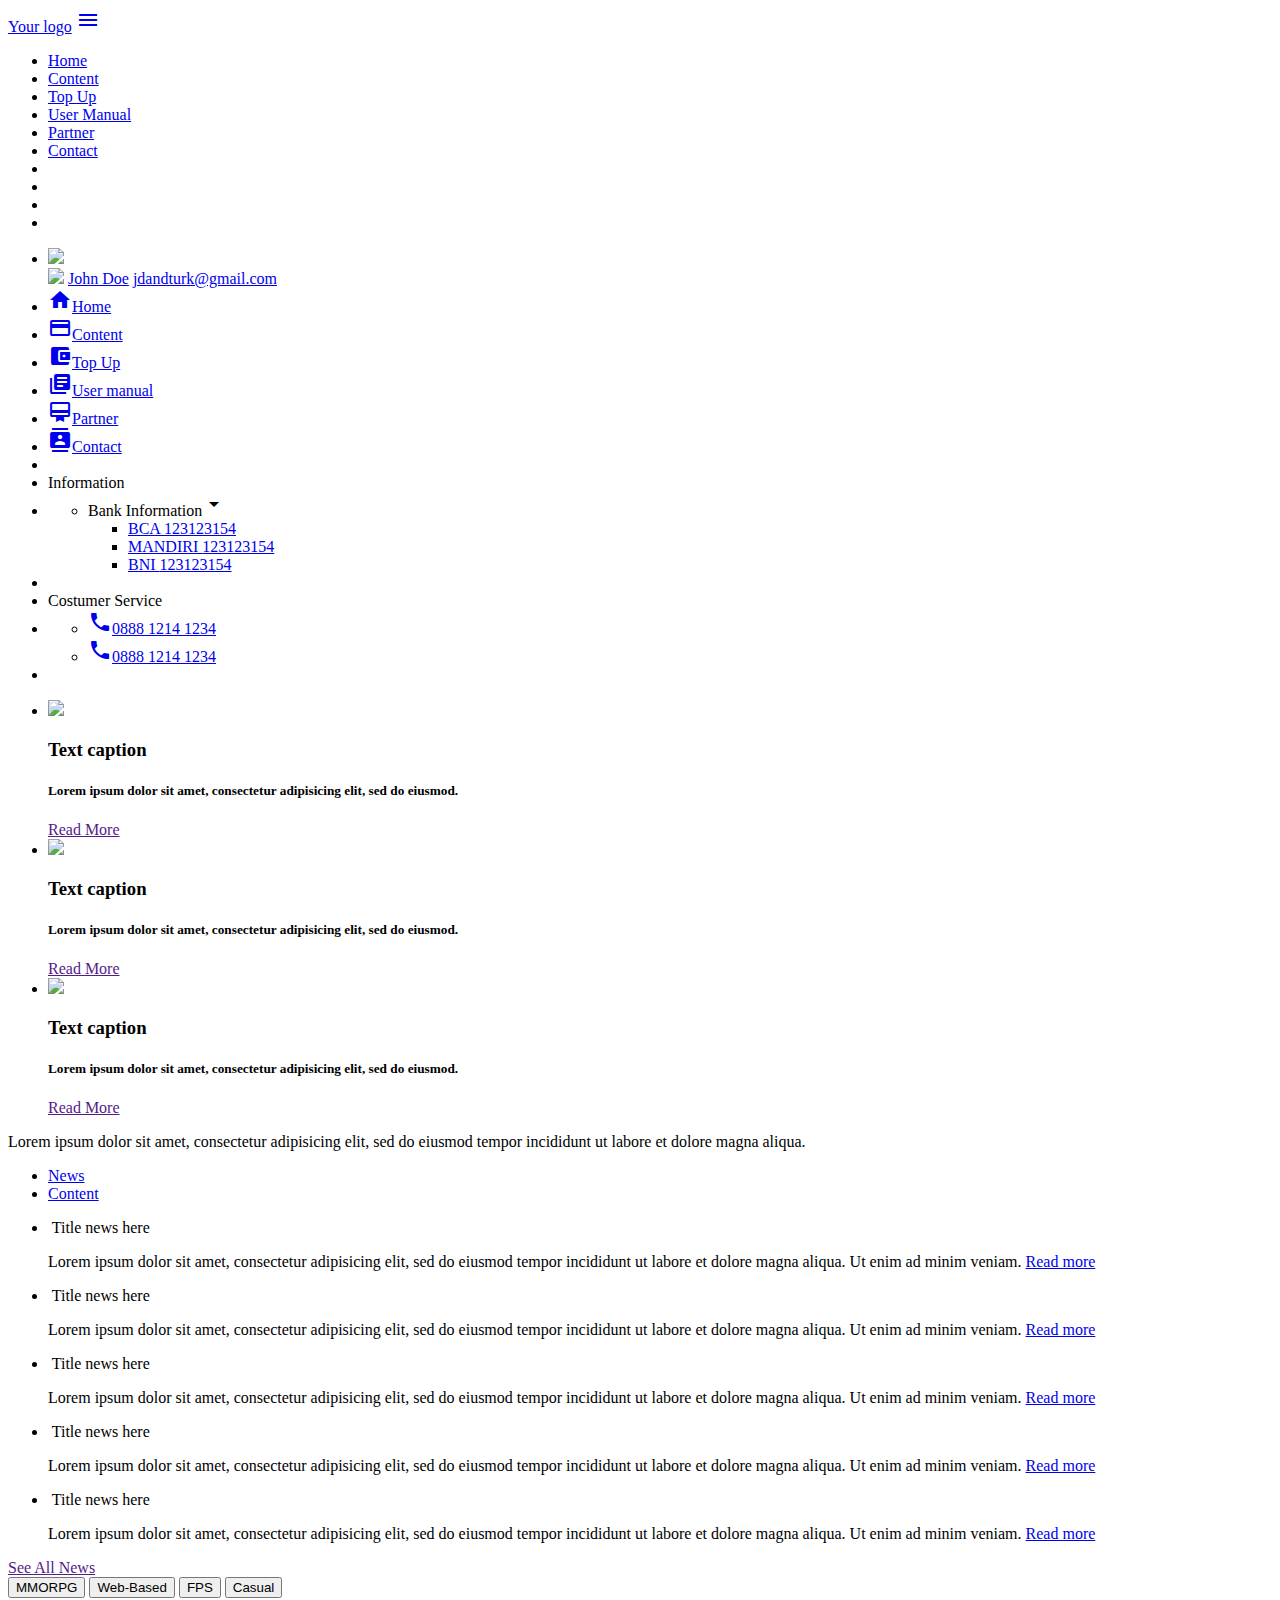
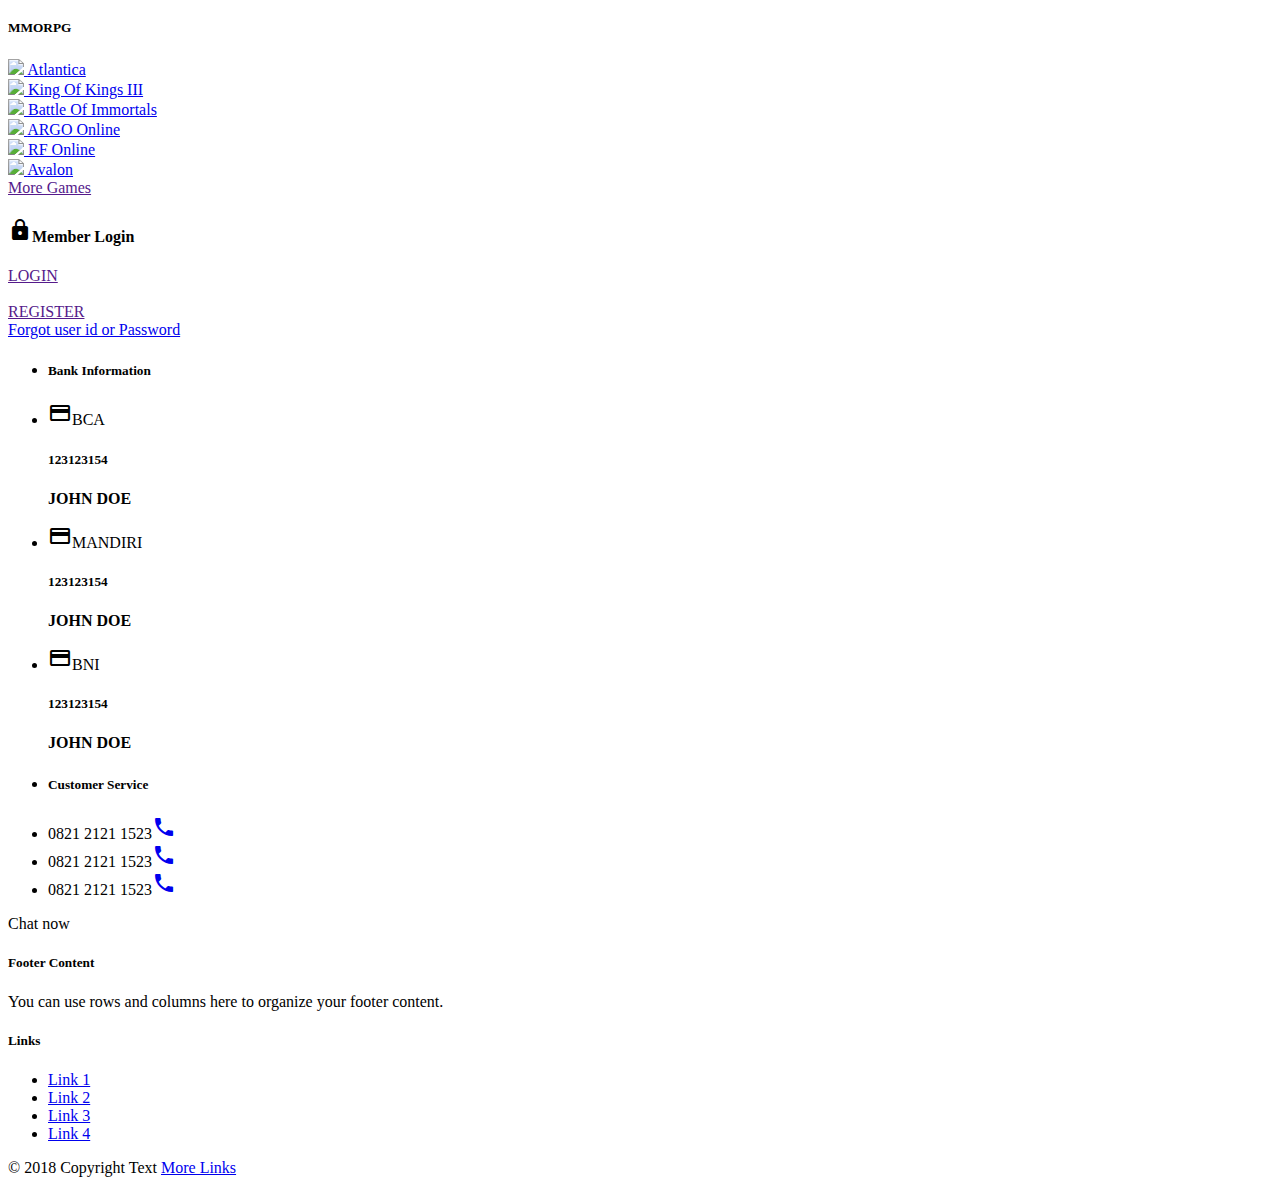
==== index.html @ 9184e3c2 "Add files via upload" ====
<!DOCTYPE html>
<html>

<head>
    <meta charset="utf-8" />
    <!--optimized for mobile-->
    <meta name="viewport" content="width=device-width, initial-scale=1.0" />
    <meta name="robots" content="index, follow">
    <meta name="keywords" content="your keywords website">
    <meta content="Jual vocher game dengan harga terbaik" name="description" />
    <meta content="dunia vocher" name="author" />
    <!--Import Google Icon Font-->
    <link href="https://fonts.googleapis.com/icon?family=Material+Icons" rel="stylesheet">
    <link rel="stylesheet" href="assets/fonts/icont-fonts.css">
    <!--Import materialize.css-->
    <link type="text/css" rel="stylesheet" href="assets/css/materialize.min.css" media="screen,projection" />
    <link type="text/css" rel="stylesheet" href="assets/css/style.css" media="screen,projection" />
    <title>Voucher Gaming </title>
</head>

<body>
    <!--- HEADER START -->
    <header>
        <div class="navbar-fixed">
            <nav class="blue darken-4 z-depth-0">
                <div class="container">
                    <div class="nav-wrapper">
                        <a href="#" class="brand-logo">Your logo</a>
                        <a href="#" data-target="mobile-demo" class="sidenav-trigger"><i class="material-icons">menu</i></a>
                        <ul id="nav-mobile" class="right hide-on-med-and-down">
                            <li><a href="#">Home</a></li>
                            <li><a href="#">Content</a></li>
                            <li><a href="#">Top Up</a></li>
                            <li><a href="#">User Manual</a></li>
                            <li><a href="#">Partner</a></li>
                            <li><a href="#">Contact</a></li>
                            <li><a href="#"><i class="fa fa-facebook"></i></a> </li>
                            <li><a href="#"><i class="fa fa-twitter"></i></a> </li>
                            <li><a href="#"><i class="fa fa-google-plus"></i></a> </li>
                            <li><a href="#"><i class="fa fa-instagram"></i></a> </li>
                        </ul>
                    </div>
                </div>
            </nav>
        </div>
        <!--sidemenu mobile-->
        <ul class="sidenav" id="mobile-demo">
            <li>
                <div class="user-view">
                    <div class="background">
                        <img src="assets/images/1.jpg">
                    </div>
                    <a href="#user"><img class="circle" src="assets/images/profile2.jpg"></a>
                    <a href="#name"><span class="white-text name">John Doe</span></a>
                    <a href="#email"><span class="white-text email">jdandturk@gmail.com</span></a>
                </div>
            </li>
            <li><a class="waves-effect" href="#!"><i class="material-icons">home</i>Home</a></li>
            <li><a class="waves-effect" href="#!"><i class="material-icons">credit_card</i>Content</a></li>
            <li><a class="waves-effect" href="#!"><i class="material-icons">account_balance_wallet</i>Top Up</a></li>
            <li><a class="waves-effect" href="#!"><i class="material-icons">library_books</i>User manual</a></li>
            <li><a class="waves-effect" href="#!"><i class="material-icons">card_membership</i>Partner</a></li>
            <li><a class="waves-effect" href="#!"><i class="material-icons">contacts</i>Contact</a></li>
            <li>
                <div class="divider"></div>
            </li>
            <li><a class="subheader">Information</a></li>
            <div class="contact-icon">
                <a class="waves-effect btn-floating btn-small blue"><i class="fa fa-facebook"></i></a>
                <a class="waves-effect btn-floating btn-small red"><i class="fa fa-google-plus"></i></a>
                <a class="waves-effect btn-floating  btn-small purple"><i class="fa fa-instagram"></i></a>
                <a class="waves-effect btn-floating  btn-small primary"><i class="fa fa-twitter"></i></a>
            </div>
            <li class="no-padding">
                <ul class="collapsible collapsible-accordion">
                    <li>
                        <a class="collapsible-header">Bank Information<i class="material-icons">arrow_drop_down</i></a>
                        <div class="collapsible-body">
                            <ul>
                                <li><a href="#!">BCA <span class="right">123123154</span></a></li>
                                <li><a href="#!">MANDIRI <span class="right">123123154</span></a></li>
                                <li><a href="#!">BNI <span class="right">123123154</span></a></li>
                            </ul>
                        </div>
                    </li>
                </ul>
            </li>
            <li>
                <div class="divider"></div>
            </li>
            <li><a class="subheader">Costumer Service</a></li>
            <li>
                <ul>
                    <li><a class="waves-effect" href="#!"><i class="material-icons">call</i>0888 1214 1234 </a> </li>
                    <li><a class="waves-effect" href="#!"><i class="material-icons">call</i>0888 1214 1234 </a> </li>
                </ul>
            </li>
            <li><a class="subheader"></a></li>
        </ul>
    </header>
    <!--- HEADER END--->
    <!-- MAIN CONTENT-->
    <div id="main">
        <!-- wrapper  -->
        <div class="wrapper">
            <!-- START CONTENT -->
            <section class="sec-slider">
                <div class="row">
                    <div class="col s12">
                        <div class="p-t-20">
                            <div class="container">
                               <!-- SLIDER -->
                               <div class="slider">
								  <ul class="slides z-depth-3">
								  	<!-- item -->
								  	<li>
								  		<img src="assets/images/1.jpg" class="responsive-img">
								  		<div class="caption left-align">
								  		 <h3>Text caption</h3>
								  		 <h5 class="hide-on-small-only">Lorem ipsum dolor sit amet, consectetur adipisicing elit, sed do eiusmod.</h5>
								       <a href="" class="btn btn-medium red">Read More</a>
								  		</div>
								  	</li>
								  	<li>
								  		<img src="assets/images/1.jpg" class="responsive-img">
								  		<div class="caption center-align">
								  		 <h3>Text caption</h3>
								  		 <h5 class="hide-on-small-only">Lorem ipsum dolor sit amet, consectetur adipisicing elit, sed do eiusmod.</h5>
								       <a href="" class="btn btn-medium red">Read More</a>
								  		</div>
								  	</li>
								  	<li>
								  		<img src="assets/images/1.jpg" class="responsive-img">
								  		<div class="caption right-align">
								  		 <h3>Text caption</h3>
								  		 <h5 class="hide-on-small-only">Lorem ipsum dolor sit amet, consectetur adipisicing elit, sed do eiusmod.</h5>
								       <a href="" class="btn btn-medium red">Read More</a>
								  		</div>
								  	</li>
								  </ul>
								</div>
                               <!-- END SLIDER -->
                            </div>
                        </div>
                    </div>
                </div>
            </section>
            <section id="content">
                <div class="container">
                    <div class="row">
                        <!-- widget news -->
                        <div class="col xl8 l8 m12 s12">
                            <div class="card z-depth-3 blue">
                                <div class="card-content white-text">
                                    <p>Lorem ipsum dolor sit amet, consectetur adipisicing elit, sed do eiusmod tempor incididunt ut labore et dolore magna aliqua.</p>
                                </div>
                                <div class="card-tabs">
                                    <ul class="tabs tabs-fixed-width">
                                        <li class="tab"><a href="#test4">News</a></li>
                                        <li class="tab"><a class="active" href="#test5">Content</a></li>
                                    </ul>
                                </div>
                                <div class="card-content grey lighten-4 card-news">
                                    <div id="test4">
                                        <ul class="collection">
                                            <li class="collection-item avatar">
                                                <img src="assets/images/profile.jpg" alt="" class="circle ">
                                                <span class="title">Title news here</span>
                                                <p>Lorem ipsum dolor sit amet, consectetur adipisicing elit, sed do eiusmod tempor incididunt ut labore et dolore magna aliqua. Ut enim ad minim veniam. <a href="#">Read more</a>
                                                </p>
                                            </li>
                                            <li class="collection-item avatar">
                                                <img src="assets/images/profile.jpg" alt="" class="circle ">
                                                <span class="title">Title news here</span>
                                                <p>Lorem ipsum dolor sit amet, consectetur adipisicing elit, sed do eiusmod tempor incididunt ut labore et dolore magna aliqua. Ut enim ad minim veniam. <a href="#">Read more</a>
                                                </p>
                                            </li>
                                            <li class="collection-item avatar">
                                                <img src="assets/images/profile.jpg" alt="" class="circle ">
                                                <span class="title">Title news here</span>
                                                <p>Lorem ipsum dolor sit amet, consectetur adipisicing elit, sed do eiusmod tempor incididunt ut labore et dolore magna aliqua. Ut enim ad minim veniam. <a href="#">Read more</a>
                                                </p>
                                            </li>
                                            <li class="collection-item avatar">
                                                <img src="assets/images/profile.jpg" alt="" class="circle ">
                                                <span class="title">Title news here</span>
                                                <p>Lorem ipsum dolor sit amet, consectetur adipisicing elit, sed do eiusmod tempor incididunt ut labore et dolore magna aliqua. Ut enim ad minim veniam. <a href="#">Read more</a>
                                                </p>
                                            </li>
                                            <li class="collection-item avatar">
                                                <img src="assets/images/profile.jpg" alt="" class="circle ">
                                                <span class="title">Title news here</span>
                                                <p>Lorem ipsum dolor sit amet, consectetur adipisicing elit, sed do eiusmod tempor incididunt ut labore et dolore magna aliqua. Ut enim ad minim veniam. <a href="#">Read more</a>
                                                </p>
                                            </li>
                                        </ul>
                                        <div class="card-action ">
                                            <a href="" class="waves-effect btn-small btn-round red">See All News </a>
                                        </div>
                                    </div>
                                    <div id="test5" class="p-10">
                                        <div class="center ">
                                            <button type="button" class="waves-effect btn-small btn-content">MMORPG</button>
                                            <button type="button" class="waves-effect btn-small btn-content">Web-Based</button>
                                            <button type="button" class="waves-effect btn-small btn-content">FPS</button>
                                            <button type="button" class="waves-effect btn-small btn-content">Casual</button>
                                        </div>
                                        <h5 id="title-content">MMORPG</h5>
                                        <div class="row" id="card-content">
                                            <a href="javascript:void(0);" class="MMORPG">
                                                <div class="col s6">
                                                    <div class="card z-depth-3">
                                                        <div class="card-image">
                                                            <img src="assets/images/1.jpg">
                                                            <span class="card-title">Atlantica</span>
                                                        </div>
                                                    </div>
                                                </div>
                                            </a>
                                            <a href="javascript:void(0);" class="MMORPG">
                                                <div class="col s6">
                                                    <div class="card z-depth-3">
                                                        <div class="card-image">
                                                            <img src="assets/images/1.jpg">
                                                            <span class="card-title">King Of Kings III</span>
                                                        </div>
                                                    </div>
                                                </div>
                                            </a>
                                            <a href="javascript:void(0);" class="Web-Based">
                                                <div class="col s6">
                                                    <div class="card z-depth-3">
                                                        <div class="card-image">
                                                            <img src="assets/images/1.jpg">
                                                            <span class="card-title">Battle Of Immortals</span>
                                                        </div>
                                                    </div>
                                                </div>
                                            </a>
                                            <a href="javascript:void(0);" class="FPS">
                                                <div class="col s6">
                                                    <div class="card z-depth-3">
                                                        <div class="card-image">
                                                            <img src="assets/images/1.jpg">
                                                            <span class="card-title">ARGO Online</span>
                                                        </div>
                                                    </div>
                                                </div>
                                            </a>
                                            <a href="javascript:void(0);" class="Casual">
                                                <div class="col s6">
                                                    <div class="card z-depth-3">
                                                        <div class="card-image">
                                                            <img src="assets/images/1.jpg">
                                                            <span class="card-title">RF Online</span>
                                                        </div>
                                                    </div>
                                                </div>
                                            </a>
                                            <a href="javascript:void(0);" class="Casual">
                                                <div class="col s6">
                                                    <div class="card z-depth-3">
                                                        <div class="card-image">
                                                            <img src="assets/images/1.jpg">
                                                            <span class="card-title">Avalon</span>
                                                        </div>
                                                    </div>
                                                </div>
                                            </a>
                                        </div>
                                        <div class="card-action ">
                                            <a href="" class="waves-effect btn-small btn-round red">More Games</a>
                                        </div>
                                    </div>
                                </div>
                            </div>
                        </div>
                        <!-- widget 1 -->
                        <div class="col xl4 l4 hide-on-med-and-down">
                            <div class="card z-depth-3">
                                <div class="card-content">
                                    <h4 class="card-title"><i class="material-icons left">lock</i>Member Login</h4>
                                    <div class="login-button">
                                        <a href="" class="waves-effect z-depth-3 btn red">LOGIN</a>
                                        <br>
                                        <br>
                                        <a href="" class="waves-effect z-depth-3 btn cyan">REGISTER</a>
                                    </div>
                                </div>
                                <div class="card-action center">
                                    <a href="forgotpassword" class=""> Forgot user id or Password</a>
                                </div>
                            </div>
                            <ul class="collapsible z-depth-3">
                                <li class="collection-header">
                                    <h5 class="center">Bank Information</h5></li>
                                <li>
                                    <div class="collapsible-header"><i class="material-icons">credit_card</i>BCA </div>
                                    <div class="collapsible-body">
                                        <div class="center">
                                            <h5>123123154</h5>
                                            <p><b>JOHN DOE</b></p>
                                        </div>
                                    </div>
                                </li>
                                <li>
                                    <div class="collapsible-header"><i class="material-icons">credit_card</i>MANDIRI</div>
                                    <div class="collapsible-body">
                                        <div class="center">
                                            <h5>123123154</h5>
                                            <p><b>JOHN DOE</b></p>
                                        </div>
                                    </div>
                                </li>
                                <li>
                                    <div class="collapsible-header"><i class="material-icons">credit_card</i>BNI</div>
                                    <div class="collapsible-body">
                                        <div class="center">
                                            <h5>123123154</h5>
                                            <p><b>JOHN DOE</b></p>
                                        </div>
                                    </div>
                                </li>
                            </ul>
                            <ul class="collection with-header z-depth-3">
                                <li class="collection-header">
                                    <h5 class="center">Customer Service</h5></li>
                                <li class="collection-item">
                                    <div>0821 2121 1523<a href="#!" class="secondary-content"><i class="material-icons">call</i></a></div>
                                </li>
                                <li class="collection-item">
                                    <div>0821 2121 1523<a href="#!" class="secondary-content"><i class="material-icons">call</i></a></div>
                                </li>
                                <li class="collection-item">
                                    <div>0821 2121 1523<a href="#!" class="secondary-content"><i class="material-icons">call</i></a></div>
                                </li>
                            </ul>
                        </div>
                    </div>
                    <!-- content voucher-->
                    <div class="row">
                        <div class="col s12">
                            <div class="card z-depth-3">
                                <div class="card-content">
                                </div>
                            </div>
                        </div>
                        <!-- /s12-->
                    </div>
                    <!-- /row-->
                </div>
            </section>
            <!--floating button chat-->
            <div class="fixed-action-btn">
                <a class="waves-effect btn red z-depth-3 btn-round">
	   Chat now <i class="fa fa-inbox"></i>
	  </a>
            </div>
        </div>
        <!--/wrapper-->
    </div>
    <!-- END MAIN CONTENT-->
    <!-- FOOTER -->
    <footer class="page-footer blue darken-4">
        <div class="container">
            <div class="row">
                <div class="col l6 s12">
                    <h5 class="white-text">Footer Content</h5>
                    <p class="grey-text text-lighten-4">You can use rows and columns here to organize your footer content.</p>
                </div>
                <div class="col l4 offset-l2 s12">
                    <h5 class="white-text">Links</h5>
                    <ul>
                        <li><a class="grey-text text-lighten-3" href="#!">Link 1</a></li>
                        <li><a class="grey-text text-lighten-3" href="#!">Link 2</a></li>
                        <li><a class="grey-text text-lighten-3" href="#!">Link 3</a></li>
                        <li><a class="grey-text text-lighten-3" href="#!">Link 4</a></li>
                    </ul>
                </div>
            </div>
        </div>
        <div class="footer-copyright">
            <div class="container">
                © 2018 Copyright Text
                <a class="grey-text text-lighten-4 right" href="#!">More Links</a>
            </div>
        </div>
    </footer>
    <!-- END FOOTER -->

    <!-- JAVASCRIPT FILES AND PLUGINS-->
    <script type="text/javascript" src="assets/plugins/jquery/jquery.min.js"></script>
	<script type="text/javascript" src="assets/js/materialize.js"></script>
	<!--- custom javascript-->
	<script type="text/javascript">
	$(document).ready(function(){
	 	//init componen materialize
	    $('.sidenav').sidenav();
	    $('.fixed-action-btn').floatingActionButton();
		$('.slider').slider({
			height:350,
			indicators:true,
			transitions:500,
			interval:3000,
		});
		$('.tabs').tabs();
		$('.collapsible').collapsible();
		$(".dropdown-trigger").dropdown({
		    inDuration: 300,
			outDuration: 225,
			constrain_width: true, // Does not change width of dropdown to that of the activator
			hover: true, // Activate on hover
			gutter: 0, // Spacing from edge
			belowOrigin: true, // Displays dropdown below the button
			alignment: 'left' // Displays dropdown with edge aligned to the left of button
		});

		$('.btn-content').on('click',function(){
			  var a = $(this).text();
			  
			  console.log(a);
			  $('#card-content a').each(function() {
			    if (!$(this).hasClass(a) && a != 'all')
			      $(this).addClass('hide');
			    else
			      $(this).removeClass('hide');
			  });
		});

	  });
	</script>
</body>

</html>
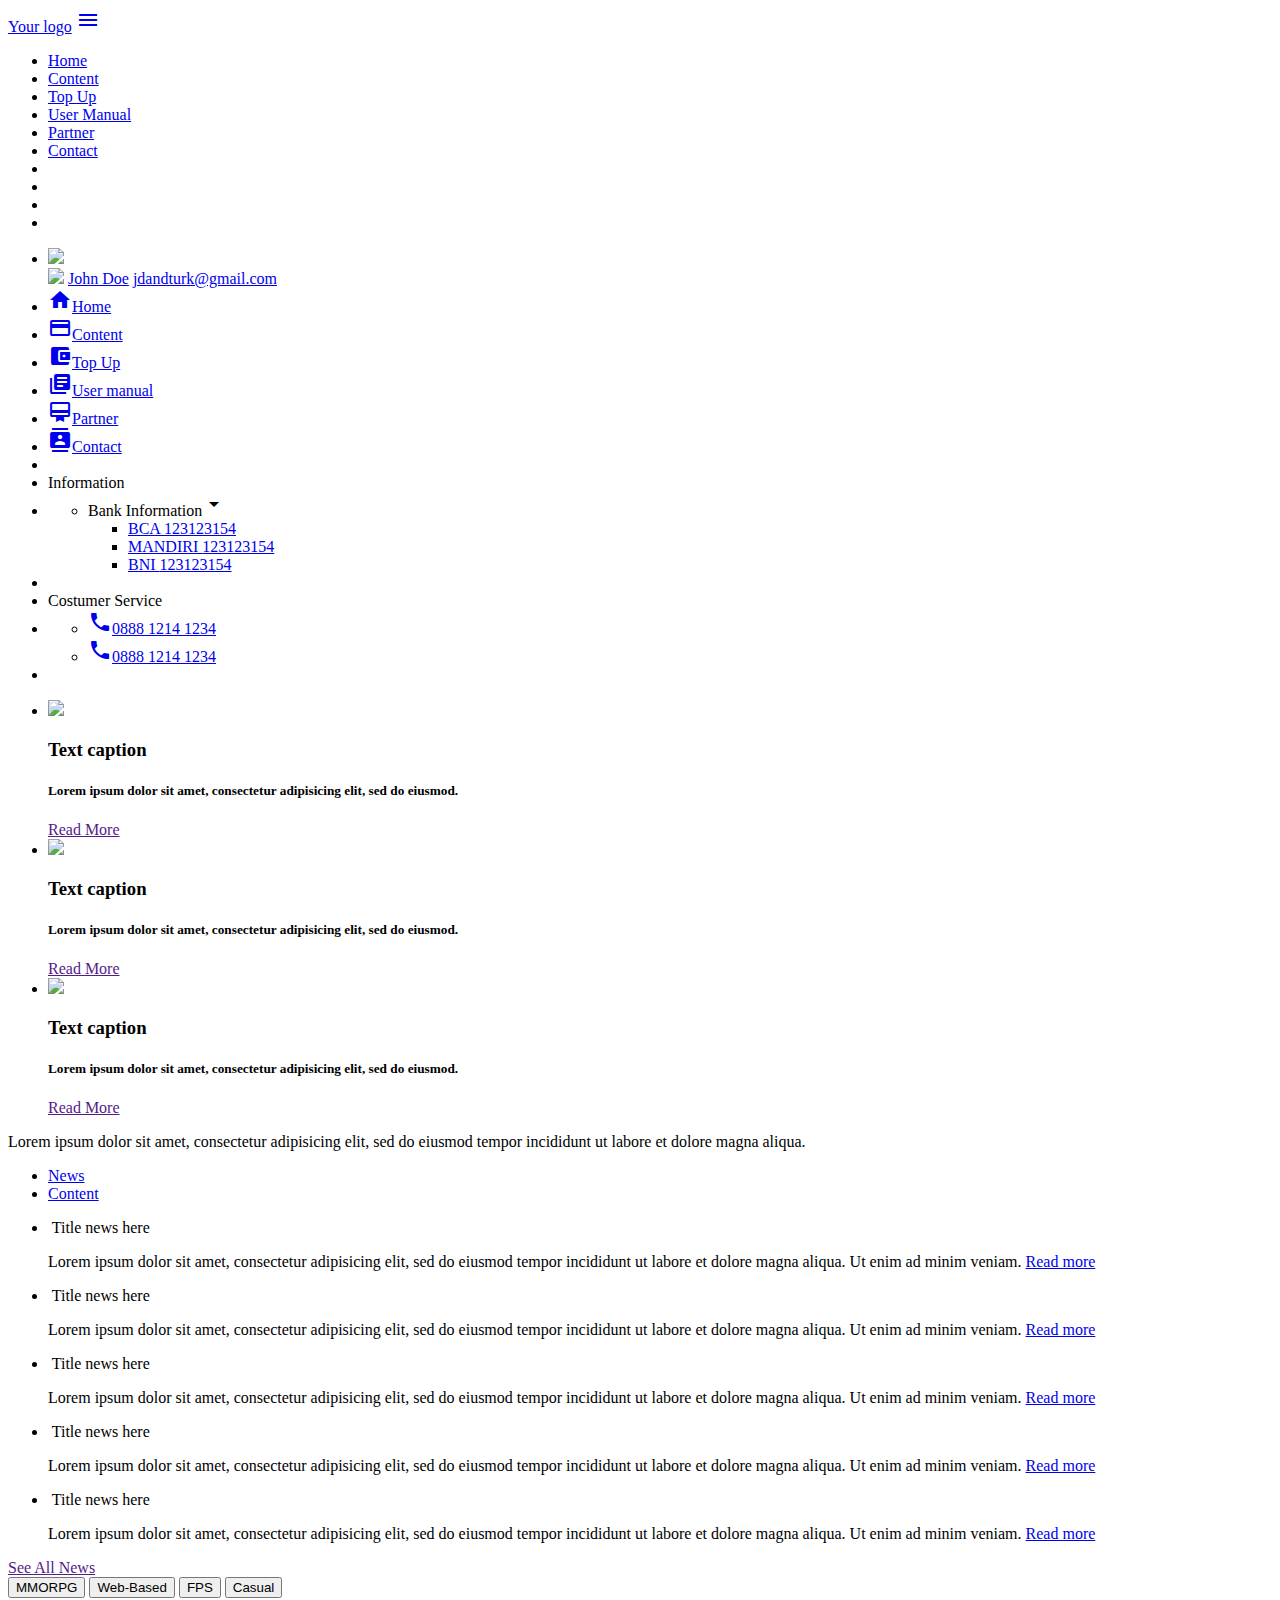
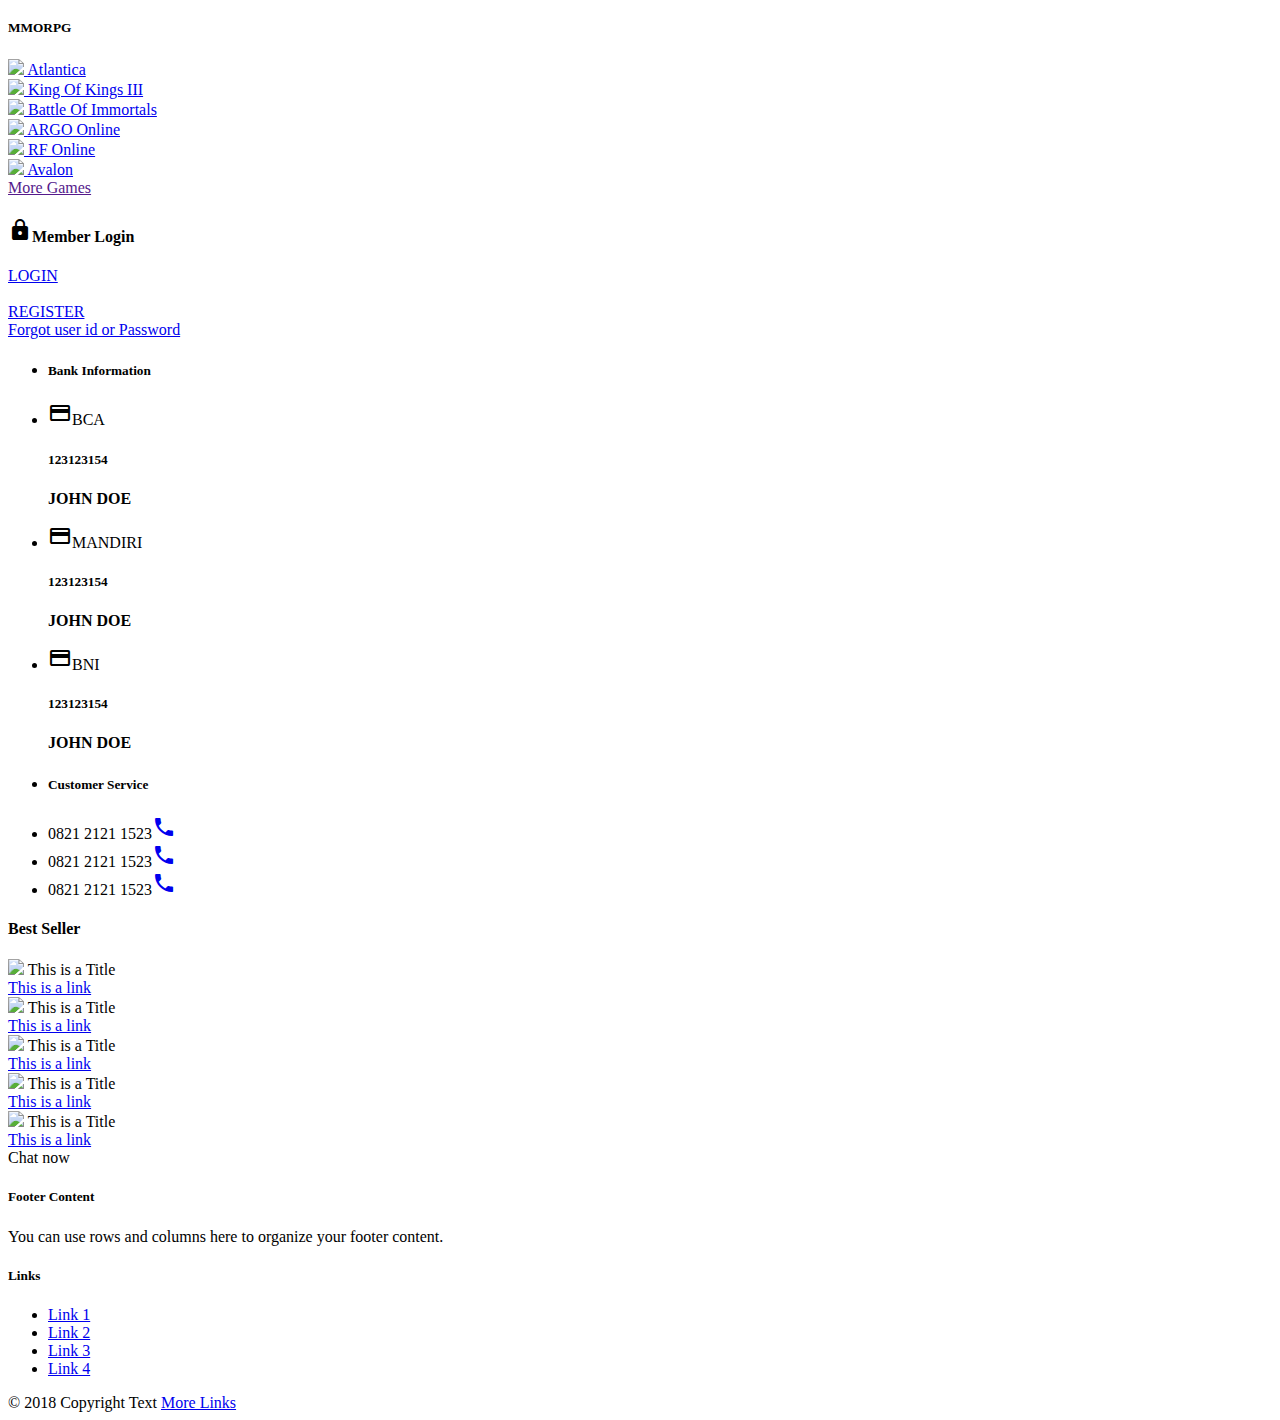
==== commit 1bdafa15: "Update index.html" ====
--- a/index.html
+++ b/index.html
@@ -99,336 +99,401 @@
         </ul>
     </header>
     <!--- HEADER END--->
+    <div class="section-ribbon"></div>
     <!-- MAIN CONTENT-->
     <div id="main">
         <!-- wrapper  -->
         <div class="wrapper">
             <!-- START CONTENT -->
-            <section class="sec-slider">
-                <div class="row">
+            <section id="content">
+                <div class="container">
                     <div class="col s12">
                         <div class="p-t-20">
-                            <div class="container">
-                               <!-- SLIDER -->
-                               <div class="slider">
-								  <ul class="slides z-depth-3">
-								  	<!-- item -->
-								  	<li>
-								  		<img src="assets/images/1.jpg" class="responsive-img">
-								  		<div class="caption left-align">
-								  		 <h3>Text caption</h3>
-								  		 <h5 class="hide-on-small-only">Lorem ipsum dolor sit amet, consectetur adipisicing elit, sed do eiusmod.</h5>
-								       <a href="" class="btn btn-medium red">Read More</a>
-								  		</div>
-								  	</li>
-								  	<li>
-								  		<img src="assets/images/1.jpg" class="responsive-img">
-								  		<div class="caption center-align">
-								  		 <h3>Text caption</h3>
-								  		 <h5 class="hide-on-small-only">Lorem ipsum dolor sit amet, consectetur adipisicing elit, sed do eiusmod.</h5>
-								       <a href="" class="btn btn-medium red">Read More</a>
-								  		</div>
-								  	</li>
-								  	<li>
-								  		<img src="assets/images/1.jpg" class="responsive-img">
-								  		<div class="caption right-align">
-								  		 <h3>Text caption</h3>
-								  		 <h5 class="hide-on-small-only">Lorem ipsum dolor sit amet, consectetur adipisicing elit, sed do eiusmod.</h5>
-								       <a href="" class="btn btn-medium red">Read More</a>
-								  		</div>
-								  	</li>
-								  </ul>
-								</div>
-                               <!-- END SLIDER -->
+                            <!-- SLIDER -->
+                            <div class="slider">
+                                <ul class="slides z-depth-3">
+                                    <!-- item -->
+                                    <li>
+                                        <img src="assets/images/1.jpg" class="responsive-img">
+                                        <div class="caption left-align">
+                                            <h3>Text caption</h3>
+                                            <h5 class="hide-on-small-only">Lorem ipsum dolor sit amet, consectetur adipisicing elit, sed do eiusmod.</h5>
+                                            <a href="" class="btn btn-medium red">Read More</a>
+                                        </div>
+                                    </li>
+                                    <li>
+                                        <img src="assets/images/1.jpg" class="responsive-img">
+                                        <div class="caption center-align">
+                                            <h3>Text caption</h3>
+                                            <h5 class="hide-on-small-only">Lorem ipsum dolor sit amet, consectetur adipisicing elit, sed do eiusmod.</h5>
+                                            <a href="" class="btn btn-medium red">Read More</a>
+                                        </div>
+                                    </li>
+                                    <li>
+                                        <img src="assets/images/1.jpg" class="responsive-img">
+                                        <div class="caption right-align">
+                                            <h3>Text caption</h3>
+                                            <h5 class="hide-on-small-only">Lorem ipsum dolor sit amet, consectetur adipisicing elit, sed do eiusmod.</h5>
+                                            <a href="" class="btn btn-medium red">Read More</a>
+                                        </div>
+                                    </li>
+                                </ul>
+                            </div>
+                            <!-- END SLIDER -->
+                        </div>
+                    </div>
+                        <div class="row">
+                            <!-- widget news -->
+                            <div class="col xl8 l8 m12 s12">
+                                <div class="card z-depth-3 blue">
+                                    <div class="card-content white-text">
+                                        <p>Lorem ipsum dolor sit amet, consectetur adipisicing elit, sed do eiusmod tempor incididunt ut labore et dolore magna aliqua.</p>
+                                    </div>
+                                    <div class="card-tabs">
+                                        <ul class="tabs tabs-fixed-width">
+                                            <li class="tab"><a href="#test4">News</a></li>
+                                            <li class="tab"><a class="active" href="#test5">Content</a></li>
+                                        </ul>
+                                    </div>
+                                    <div class="card-content grey lighten-4 card-news">
+                                        <div id="test4">
+                                            <ul class="collection">
+                                                <li class="collection-item avatar">
+                                                    <img src="assets/images/profile.jpg" alt="" class="circle ">
+                                                    <span class="title">Title news here</span>
+                                                    <p>Lorem ipsum dolor sit amet, consectetur adipisicing elit, sed do eiusmod tempor incididunt ut labore et dolore magna aliqua. Ut enim ad minim veniam. <a href="#">Read more</a>
+                                                    </p>
+                                                </li>
+                                                <li class="collection-item avatar">
+                                                    <img src="assets/images/profile.jpg" alt="" class="circle ">
+                                                    <span class="title">Title news here</span>
+                                                    <p>Lorem ipsum dolor sit amet, consectetur adipisicing elit, sed do eiusmod tempor incididunt ut labore et dolore magna aliqua. Ut enim ad minim veniam. <a href="#">Read more</a>
+                                                    </p>
+                                                </li>
+                                                <li class="collection-item avatar">
+                                                    <img src="assets/images/profile.jpg" alt="" class="circle ">
+                                                    <span class="title">Title news here</span>
+                                                    <p>Lorem ipsum dolor sit amet, consectetur adipisicing elit, sed do eiusmod tempor incididunt ut labore et dolore magna aliqua. Ut enim ad minim veniam. <a href="#">Read more</a>
+                                                    </p>
+                                                </li>
+                                                <li class="collection-item avatar">
+                                                    <img src="assets/images/profile.jpg" alt="" class="circle ">
+                                                    <span class="title">Title news here</span>
+                                                    <p>Lorem ipsum dolor sit amet, consectetur adipisicing elit, sed do eiusmod tempor incididunt ut labore et dolore magna aliqua. Ut enim ad minim veniam. <a href="#">Read more</a>
+                                                    </p>
+                                                </li>
+                                                <li class="collection-item avatar">
+                                                    <img src="assets/images/profile.jpg" alt="" class="circle ">
+                                                    <span class="title">Title news here</span>
+                                                    <p>Lorem ipsum dolor sit amet, consectetur adipisicing elit, sed do eiusmod tempor incididunt ut labore et dolore magna aliqua. Ut enim ad minim veniam. <a href="#">Read more</a>
+                                                    </p>
+                                                </li>
+                                            </ul>
+                                            <div class="card-action ">
+                                                <a href="" class="waves-effect btn-small btn-round red">See All News </a>
+                                            </div>
+                                        </div>
+                                        <div id="test5" class="p-10">
+                                            <div class="center">
+                                                <button type="button" class="waves-effect btn-small btn-content">MMORPG</button>
+                                                <button type="button" class="waves-effect btn-small btn-content">Web-Based</button>
+                                                <button type="button" class="waves-effect btn-small btn-content">FPS</button>
+                                                <button type="button" class="waves-effect btn-small btn-content">Casual</button>
+                                            </div>
+                                            <h5 id="title-content">MMORPG</h5>
+                                            <div class="row" id="card-content">
+                                                <a href="javascript:void(0);" class="MMORPG">
+                                                    <div class="col s6">
+                                                        <div class="card z-depth-3">
+                                                            <div class="card-image">
+                                                                <img src="assets/images/1.jpg">
+                                                                <span class="card-title">Atlantica</span>
+                                                            </div>
+                                                        </div>
+                                                    </div>
+                                                </a>
+                                                <a href="javascript:void(0);" class="MMORPG">
+                                                    <div class="col s6">
+                                                        <div class="card z-depth-3">
+                                                            <div class="card-image">
+                                                                <img src="assets/images/1.jpg">
+                                                                <span class="card-title">King Of Kings III</span>
+                                                            </div>
+                                                        </div>
+                                                    </div>
+                                                </a>
+                                                <a href="javascript:void(0);" class="Web-Based">
+                                                    <div class="col s6">
+                                                        <div class="card z-depth-3">
+                                                            <div class="card-image">
+                                                                <img src="assets/images/1.jpg">
+                                                                <span class="card-title">Battle Of Immortals</span>
+                                                            </div>
+                                                        </div>
+                                                    </div>
+                                                </a>
+                                                <a href="javascript:void(0);" class="FPS">
+                                                    <div class="col s6">
+                                                        <div class="card z-depth-3">
+                                                            <div class="card-image">
+                                                                <img src="assets/images/1.jpg">
+                                                                <span class="card-title">ARGO Online</span>
+                                                            </div>
+                                                        </div>
+                                                    </div>
+                                                </a>
+                                                <a href="javascript:void(0);" class="Casual">
+                                                    <div class="col s6">
+                                                        <div class="card z-depth-3">
+                                                            <div class="card-image">
+                                                                <img src="assets/images/1.jpg">
+                                                                <span class="card-title">RF Online</span>
+                                                            </div>
+                                                        </div>
+                                                    </div>
+                                                </a>
+                                                <a href="javascript:void(0);" class="Casual">
+                                                    <div class="col s6">
+                                                        <div class="card z-depth-3">
+                                                            <div class="card-image">
+                                                                <img src="assets/images/1.jpg">
+                                                                <span class="card-title">Avalon</span>
+                                                            </div>
+                                                        </div>
+                                                    </div>
+                                                </a>
+                                            </div>
+                                            <div class="card-action ">
+                                                <a href="" class="waves-effect btn-small btn-round red">More Games</a>
+                                            </div>
+                                        </div>
+                                    </div>
+                                </div>
+                            </div>
+                            <!-- widget 1 -->
+                            <div class="col xl4 l4 hide-on-med-and-down">
+                                <div class="card z-depth-3">
+                                    <div class="card-content">
+                                        <h4 class="card-title"><i class="material-icons left">lock</i>Member Login</h4>
+                                        <div class="login-button">
+                                            <a href="login.html" class="waves-effect z-depth-3 btn red">LOGIN</a>
+                                            <br>
+                                            <br>
+                                            <a href="register.html" class="waves-effect z-depth-3 btn cyan">REGISTER</a>
+                                        </div>
+                                    </div>
+                                    <div class="card-action center">
+                                        <a href="forgotpassword" class=""> Forgot user id or Password</a>
+                                    </div>
+                                </div>
+                                <ul class="collapsible z-depth-3">
+                                    <li class="collection-header">
+                                        <h5 class="center">Bank Information</h5></li>
+                                    <li>
+                                        <div class="collapsible-header"><i class="material-icons">credit_card</i>BCA </div>
+                                        <div class="collapsible-body">
+                                            <div class="center">
+                                                <h5>123123154</h5>
+                                                <p><b>JOHN DOE</b></p>
+                                            </div>
+                                        </div>
+                                    </li>
+                                    <li>
+                                        <div class="collapsible-header"><i class="material-icons">credit_card</i>MANDIRI</div>
+                                        <div class="collapsible-body">
+                                            <div class="center">
+                                                <h5>123123154</h5>
+                                                <p><b>JOHN DOE</b></p>
+                                            </div>
+                                        </div>
+                                    </li>
+                                    <li>
+                                        <div class="collapsible-header"><i class="material-icons">credit_card</i>BNI</div>
+                                        <div class="collapsible-body">
+                                            <div class="center">
+                                                <h5>123123154</h5>
+                                                <p><b>JOHN DOE</b></p>
+                                            </div>
+                                        </div>
+                                    </li>
+                                </ul>
+                                <ul class="collection with-header z-depth-3">
+                                    <li class="collection-header">
+                                        <h5 class="center">Customer Service</h5></li>
+                                    <li class="collection-item">
+                                        <div>0821 2121 1523<a href="#!" class="secondary-content"><i class="material-icons">call</i></a></div>
+                                    </li>
+                                    <li class="collection-item">
+                                        <div>0821 2121 1523<a href="#!" class="secondary-content"><i class="material-icons">call</i></a></div>
+                                    </li>
+                                    <li class="collection-item">
+                                        <div>0821 2121 1523<a href="#!" class="secondary-content"><i class="material-icons">call</i></a></div>
+                                    </li>
+                                </ul>
                             </div>
                         </div>
-                    </div>
-                </div>
-            </section>
-            <section id="content">
-                <div class="container">
-                    <div class="row">
-                        <!-- widget news -->
-                        <div class="col xl8 l8 m12 s12">
-                            <div class="card z-depth-3 blue">
-                                <div class="card-content white-text">
-                                    <p>Lorem ipsum dolor sit amet, consectetur adipisicing elit, sed do eiusmod tempor incididunt ut labore et dolore magna aliqua.</p>
-                                </div>
-                                <div class="card-tabs">
-                                    <ul class="tabs tabs-fixed-width">
-                                        <li class="tab"><a href="#test4">News</a></li>
-                                        <li class="tab"><a class="active" href="#test5">Content</a></li>
-                                    </ul>
-                                </div>
-                                <div class="card-content grey lighten-4 card-news">
-                                    <div id="test4">
-                                        <ul class="collection">
-                                            <li class="collection-item avatar">
-                                                <img src="assets/images/profile.jpg" alt="" class="circle ">
-                                                <span class="title">Title news here</span>
-                                                <p>Lorem ipsum dolor sit amet, consectetur adipisicing elit, sed do eiusmod tempor incididunt ut labore et dolore magna aliqua. Ut enim ad minim veniam. <a href="#">Read more</a>
-                                                </p>
-                                            </li>
-                                            <li class="collection-item avatar">
-                                                <img src="assets/images/profile.jpg" alt="" class="circle ">
-                                                <span class="title">Title news here</span>
-                                                <p>Lorem ipsum dolor sit amet, consectetur adipisicing elit, sed do eiusmod tempor incididunt ut labore et dolore magna aliqua. Ut enim ad minim veniam. <a href="#">Read more</a>
-                                                </p>
-                                            </li>
-                                            <li class="collection-item avatar">
-                                                <img src="assets/images/profile.jpg" alt="" class="circle ">
-                                                <span class="title">Title news here</span>
-                                                <p>Lorem ipsum dolor sit amet, consectetur adipisicing elit, sed do eiusmod tempor incididunt ut labore et dolore magna aliqua. Ut enim ad minim veniam. <a href="#">Read more</a>
-                                                </p>
-                                            </li>
-                                            <li class="collection-item avatar">
-                                                <img src="assets/images/profile.jpg" alt="" class="circle ">
-                                                <span class="title">Title news here</span>
-                                                <p>Lorem ipsum dolor sit amet, consectetur adipisicing elit, sed do eiusmod tempor incididunt ut labore et dolore magna aliqua. Ut enim ad minim veniam. <a href="#">Read more</a>
-                                                </p>
-                                            </li>
-                                            <li class="collection-item avatar">
-                                                <img src="assets/images/profile.jpg" alt="" class="circle ">
-                                                <span class="title">Title news here</span>
-                                                <p>Lorem ipsum dolor sit amet, consectetur adipisicing elit, sed do eiusmod tempor incididunt ut labore et dolore magna aliqua. Ut enim ad minim veniam. <a href="#">Read more</a>
-                                                </p>
-                                            </li>
-                                        </ul>
-                                        <div class="card-action ">
-                                            <a href="" class="waves-effect btn-small btn-round red">See All News </a>
-                                        </div>
-                                    </div>
-                                    <div id="test5" class="p-10">
-                                        <div class="center ">
-                                            <button type="button" class="waves-effect btn-small btn-content">MMORPG</button>
-                                            <button type="button" class="waves-effect btn-small btn-content">Web-Based</button>
-                                            <button type="button" class="waves-effect btn-small btn-content">FPS</button>
-                                            <button type="button" class="waves-effect btn-small btn-content">Casual</button>
-                                        </div>
-                                        <h5 id="title-content">MMORPG</h5>
-                                        <div class="row" id="card-content">
-                                            <a href="javascript:void(0);" class="MMORPG">
-                                                <div class="col s6">
-                                                    <div class="card z-depth-3">
-                                                        <div class="card-image">
-                                                            <img src="assets/images/1.jpg">
-                                                            <span class="card-title">Atlantica</span>
-                                                        </div>
-                                                    </div>
-                                                </div>
-                                            </a>
-                                            <a href="javascript:void(0);" class="MMORPG">
-                                                <div class="col s6">
-                                                    <div class="card z-depth-3">
-                                                        <div class="card-image">
-                                                            <img src="assets/images/1.jpg">
-                                                            <span class="card-title">King Of Kings III</span>
-                                                        </div>
-                                                    </div>
-                                                </div>
-                                            </a>
-                                            <a href="javascript:void(0);" class="Web-Based">
-                                                <div class="col s6">
-                                                    <div class="card z-depth-3">
-                                                        <div class="card-image">
-                                                            <img src="assets/images/1.jpg">
-                                                            <span class="card-title">Battle Of Immortals</span>
-                                                        </div>
-                                                    </div>
-                                                </div>
-                                            </a>
-                                            <a href="javascript:void(0);" class="FPS">
-                                                <div class="col s6">
-                                                    <div class="card z-depth-3">
-                                                        <div class="card-image">
-                                                            <img src="assets/images/1.jpg">
-                                                            <span class="card-title">ARGO Online</span>
-                                                        </div>
-                                                    </div>
-                                                </div>
-                                            </a>
-                                            <a href="javascript:void(0);" class="Casual">
-                                                <div class="col s6">
-                                                    <div class="card z-depth-3">
-                                                        <div class="card-image">
-                                                            <img src="assets/images/1.jpg">
-                                                            <span class="card-title">RF Online</span>
-                                                        </div>
-                                                    </div>
-                                                </div>
-                                            </a>
-                                            <a href="javascript:void(0);" class="Casual">
-                                                <div class="col s6">
-                                                    <div class="card z-depth-3">
-                                                        <div class="card-image">
-                                                            <img src="assets/images/1.jpg">
-                                                            <span class="card-title">Avalon</span>
-                                                        </div>
-                                                    </div>
-                                                </div>
-                                            </a>
-                                        </div>
-                                        <div class="card-action ">
-                                            <a href="" class="waves-effect btn-small btn-round red">More Games</a>
+                        <!-- content best seller voucher-->
+                        <div class="row">
+                            <div class="col s12">
+                                <h4 class="m-0">Best Seller</h4>
+                                <div class="carousel">
+                                    <div class="carousel-item">
+                                        <div class="card">
+                                            <div class="card-image">
+                                                <img src="https://images.pexels.com/photos/160933/girl-rabbit-friendship-love-160933.jpeg?h=350&auto=compress&cs=tinysrgb">
+                                                <span class="card-title">
+                                      This is a Title
+                                    </span>
+                                            </div>
+                                            <div class="card-action">
+                                                <a href="#">This is a link</a>
+                                            </div>
+                                        </div>
+                                    </div>
+                                    <div class="carousel-item">
+                                        <div class="card">
+                                            <div class="card-image">
+                                                <img src="https://images.pexels.com/photos/160933/girl-rabbit-friendship-love-160933.jpeg?h=350&auto=compress&cs=tinysrgb">
+                                                <span class="card-title">
+                                      This is a Title
+                                    </span>
+                                            </div>
+                                            <div class="card-action">
+                                                <a href="#">This is a link</a>
+                                            </div>
+                                        </div>
+                                    </div>
+                                    <div class="carousel-item">
+                                        <div class="card">
+                                            <div class="card-image">
+                                                <img src="https://images.pexels.com/photos/160933/girl-rabbit-friendship-love-160933.jpeg?h=350&auto=compress&cs=tinysrgb">
+                                                <span class="card-title">
+                                      This is a Title
+                                    </span>
+                                            </div>
+                                            <div class="card-action">
+                                                <a href="#">This is a link</a>
+                                            </div>
+                                        </div>
+                                    </div>
+                                    <div class="carousel-item">
+                                        <div class="card">
+                                            <div class="card-image">
+                                                <img src="https://images.pexels.com/photos/160933/girl-rabbit-friendship-love-160933.jpeg?h=350&auto=compress&cs=tinysrgb">
+                                                <span class="card-title">
+                                      This is a Title
+                                    </span>
+                                            </div>
+                                            <div class="card-action">
+                                                <a href="#">This is a link</a>
+                                            </div>
+                                        </div>
+                                    </div>
+                                    <div class="carousel-item">
+                                        <div class="card">
+                                            <div class="card-image">
+                                                <img src="https://images.pexels.com/photos/160933/girl-rabbit-friendship-love-160933.jpeg?h=350&auto=compress&cs=tinysrgb">
+                                                <span class="card-title">
+                                      This is a Title
+                                    </span>
+                                            </div>
+                                            <div class="card-action">
+                                                <a href="#">This is a link</a>
+                                            </div>
                                         </div>
                                     </div>
                                 </div>
                             </div>
+                            <!-- /s12-->
                         </div>
-                        <!-- widget 1 -->
-                        <div class="col xl4 l4 hide-on-med-and-down">
-                            <div class="card z-depth-3">
-                                <div class="card-content">
-                                    <h4 class="card-title"><i class="material-icons left">lock</i>Member Login</h4>
-                                    <div class="login-button">
-                                        <a href="" class="waves-effect z-depth-3 btn red">LOGIN</a>
-                                        <br>
-                                        <br>
-                                        <a href="" class="waves-effect z-depth-3 btn cyan">REGISTER</a>
-                                    </div>
-                                </div>
-                                <div class="card-action center">
-                                    <a href="forgotpassword" class=""> Forgot user id or Password</a>
-                                </div>
-                            </div>
-                            <ul class="collapsible z-depth-3">
-                                <li class="collection-header">
-                                    <h5 class="center">Bank Information</h5></li>
-                                <li>
-                                    <div class="collapsible-header"><i class="material-icons">credit_card</i>BCA </div>
-                                    <div class="collapsible-body">
-                                        <div class="center">
-                                            <h5>123123154</h5>
-                                            <p><b>JOHN DOE</b></p>
-                                        </div>
-                                    </div>
-                                </li>
-                                <li>
-                                    <div class="collapsible-header"><i class="material-icons">credit_card</i>MANDIRI</div>
-                                    <div class="collapsible-body">
-                                        <div class="center">
-                                            <h5>123123154</h5>
-                                            <p><b>JOHN DOE</b></p>
-                                        </div>
-                                    </div>
-                                </li>
-                                <li>
-                                    <div class="collapsible-header"><i class="material-icons">credit_card</i>BNI</div>
-                                    <div class="collapsible-body">
-                                        <div class="center">
-                                            <h5>123123154</h5>
-                                            <p><b>JOHN DOE</b></p>
-                                        </div>
-                                    </div>
-                                </li>
-                            </ul>
-                            <ul class="collection with-header z-depth-3">
-                                <li class="collection-header">
-                                    <h5 class="center">Customer Service</h5></li>
-                                <li class="collection-item">
-                                    <div>0821 2121 1523<a href="#!" class="secondary-content"><i class="material-icons">call</i></a></div>
-                                </li>
-                                <li class="collection-item">
-                                    <div>0821 2121 1523<a href="#!" class="secondary-content"><i class="material-icons">call</i></a></div>
-                                </li>
-                                <li class="collection-item">
-                                    <div>0821 2121 1523<a href="#!" class="secondary-content"><i class="material-icons">call</i></a></div>
-                                </li>
-                            </ul>
-                        </div>
-                    </div>
-                    <!-- content voucher-->
-                    <div class="row">
-                        <div class="col s12">
-                            <div class="card z-depth-3">
-                                <div class="card-content">
-                                </div>
-                            </div>
-                        </div>
-                        <!-- /s12-->
-                    </div>
-                    <!-- /row-->
-                </div>
+                        <!-- /row-->
             </section>
             <!--floating button chat-->
             <div class="fixed-action-btn">
                 <a class="waves-effect btn red z-depth-3 btn-round">
-	   Chat now <i class="fa fa-inbox"></i>
-	  </a>
+       Chat now <i class="fa fa-inbox"></i>
+      </a>
             </div>
+            </div>
+            <!--/wrapper-->
         </div>
-        <!--/wrapper-->
-    </div>
-    <!-- END MAIN CONTENT-->
-    <!-- FOOTER -->
-    <footer class="page-footer blue darken-4">
-        <div class="container">
-            <div class="row">
-                <div class="col l6 s12">
-                    <h5 class="white-text">Footer Content</h5>
-                    <p class="grey-text text-lighten-4">You can use rows and columns here to organize your footer content.</p>
-                </div>
-                <div class="col l4 offset-l2 s12">
-                    <h5 class="white-text">Links</h5>
-                    <ul>
-                        <li><a class="grey-text text-lighten-3" href="#!">Link 1</a></li>
-                        <li><a class="grey-text text-lighten-3" href="#!">Link 2</a></li>
-                        <li><a class="grey-text text-lighten-3" href="#!">Link 3</a></li>
-                        <li><a class="grey-text text-lighten-3" href="#!">Link 4</a></li>
-                    </ul>
+        <!-- END MAIN CONTENT-->
+        <!-- FOOTER -->
+        <footer class="page-footer blue darken-4">
+            <div class="container">
+                <div class="row">
+                    <div class="col l6 s12">
+                        <h5 class="white-text">Footer Content</h5>
+                        <p class="grey-text text-lighten-4">You can use rows and columns here to organize your footer content.</p>
+                    </div>
+                    <div class="col l4 offset-l2 s12">
+                        <h5 class="white-text">Links</h5>
+                        <ul>
+                            <li><a class="grey-text text-lighten-3" href="#!">Link 1</a></li>
+                            <li><a class="grey-text text-lighten-3" href="#!">Link 2</a></li>
+                            <li><a class="grey-text text-lighten-3" href="#!">Link 3</a></li>
+                            <li><a class="grey-text text-lighten-3" href="#!">Link 4</a></li>
+                        </ul>
+                    </div>
                 </div>
             </div>
-        </div>
-        <div class="footer-copyright">
-            <div class="container">
-                © 2018 Copyright Text
-                <a class="grey-text text-lighten-4 right" href="#!">More Links</a>
+            <div class="footer-copyright">
+                <div class="container">
+                    © 2018 Copyright Text
+                    <a class="grey-text text-lighten-4 right" href="#!">More Links</a>
+                </div>
             </div>
-        </div>
-    </footer>
-    <!-- END FOOTER -->
-
-    <!-- JAVASCRIPT FILES AND PLUGINS-->
-    <script type="text/javascript" src="assets/plugins/jquery/jquery.min.js"></script>
-	<script type="text/javascript" src="assets/js/materialize.js"></script>
-	<!--- custom javascript-->
-	<script type="text/javascript">
-	$(document).ready(function(){
-	 	//init componen materialize
-	    $('.sidenav').sidenav();
-	    $('.fixed-action-btn').floatingActionButton();
-		$('.slider').slider({
-			height:350,
-			indicators:true,
-			transitions:500,
-			interval:3000,
-		});
-		$('.tabs').tabs();
-		$('.collapsible').collapsible();
-		$(".dropdown-trigger").dropdown({
-		    inDuration: 300,
-			outDuration: 225,
-			constrain_width: true, // Does not change width of dropdown to that of the activator
-			hover: true, // Activate on hover
-			gutter: 0, // Spacing from edge
-			belowOrigin: true, // Displays dropdown below the button
-			alignment: 'left' // Displays dropdown with edge aligned to the left of button
-		});
-
-		$('.btn-content').on('click',function(){
-			  var a = $(this).text();
-			  
-			  console.log(a);
-			  $('#card-content a').each(function() {
-			    if (!$(this).hasClass(a) && a != 'all')
-			      $(this).addClass('hide');
-			    else
-			      $(this).removeClass('hide');
-			  });
-		});
-
-	  });
-	</script>
+        </footer>
+        <!-- END FOOTER -->
+        <!-- JAVASCRIPT FILES AND PLUGINS-->
+        <script type="text/javascript" src="assets/plugins/jquery/jquery.min.js"></script>
+        <script type="text/javascript" src="assets/js/materialize.js"></script>
+        <!--- custom javascript-->
+        <script type="text/javascript">
+        $(document).ready(function() {
+            //init componen materialize
+            $('.sidenav').sidenav();
+            $('.fixed-action-btn').floatingActionButton();
+            $('.slider').slider({
+                height: 350,
+                indicators: true,
+                transitions: 500,
+                interval: 3000,
+            });
+            $('.tabs').tabs();
+            $('.collapsible').collapsible();
+            $(".dropdown-trigger").dropdown({
+                inDuration: 300,
+                outDuration: 225,
+                constrain_width: true, // Does not change width of dropdown to that of the activator
+                hover: true, // Activate on hover
+                gutter: 0, // Spacing from edge
+                belowOrigin: true, // Displays dropdown below the button
+                alignment: 'left' // Displays dropdown with edge aligned to the left of button
+            });
+
+            $('.btn-content').on('click', function() {
+                var a = $(this).text();
+                $('#title-content').text(a);
+                console.log(a);
+                $('#card-content a').each(function() {
+                    if (!$(this).hasClass(a) && a != 'all')
+                        $(this).addClass('hide');
+                    else
+                        $(this).removeClass('hide');
+                });
+            });
+
+            //carousel
+            $('.carousel').carousel({
+                dist: 0,
+                shift: 0,
+                padding: 20,
+
+            });
+
+        });
+        </script>
 </body>
 
-</html>+</html>
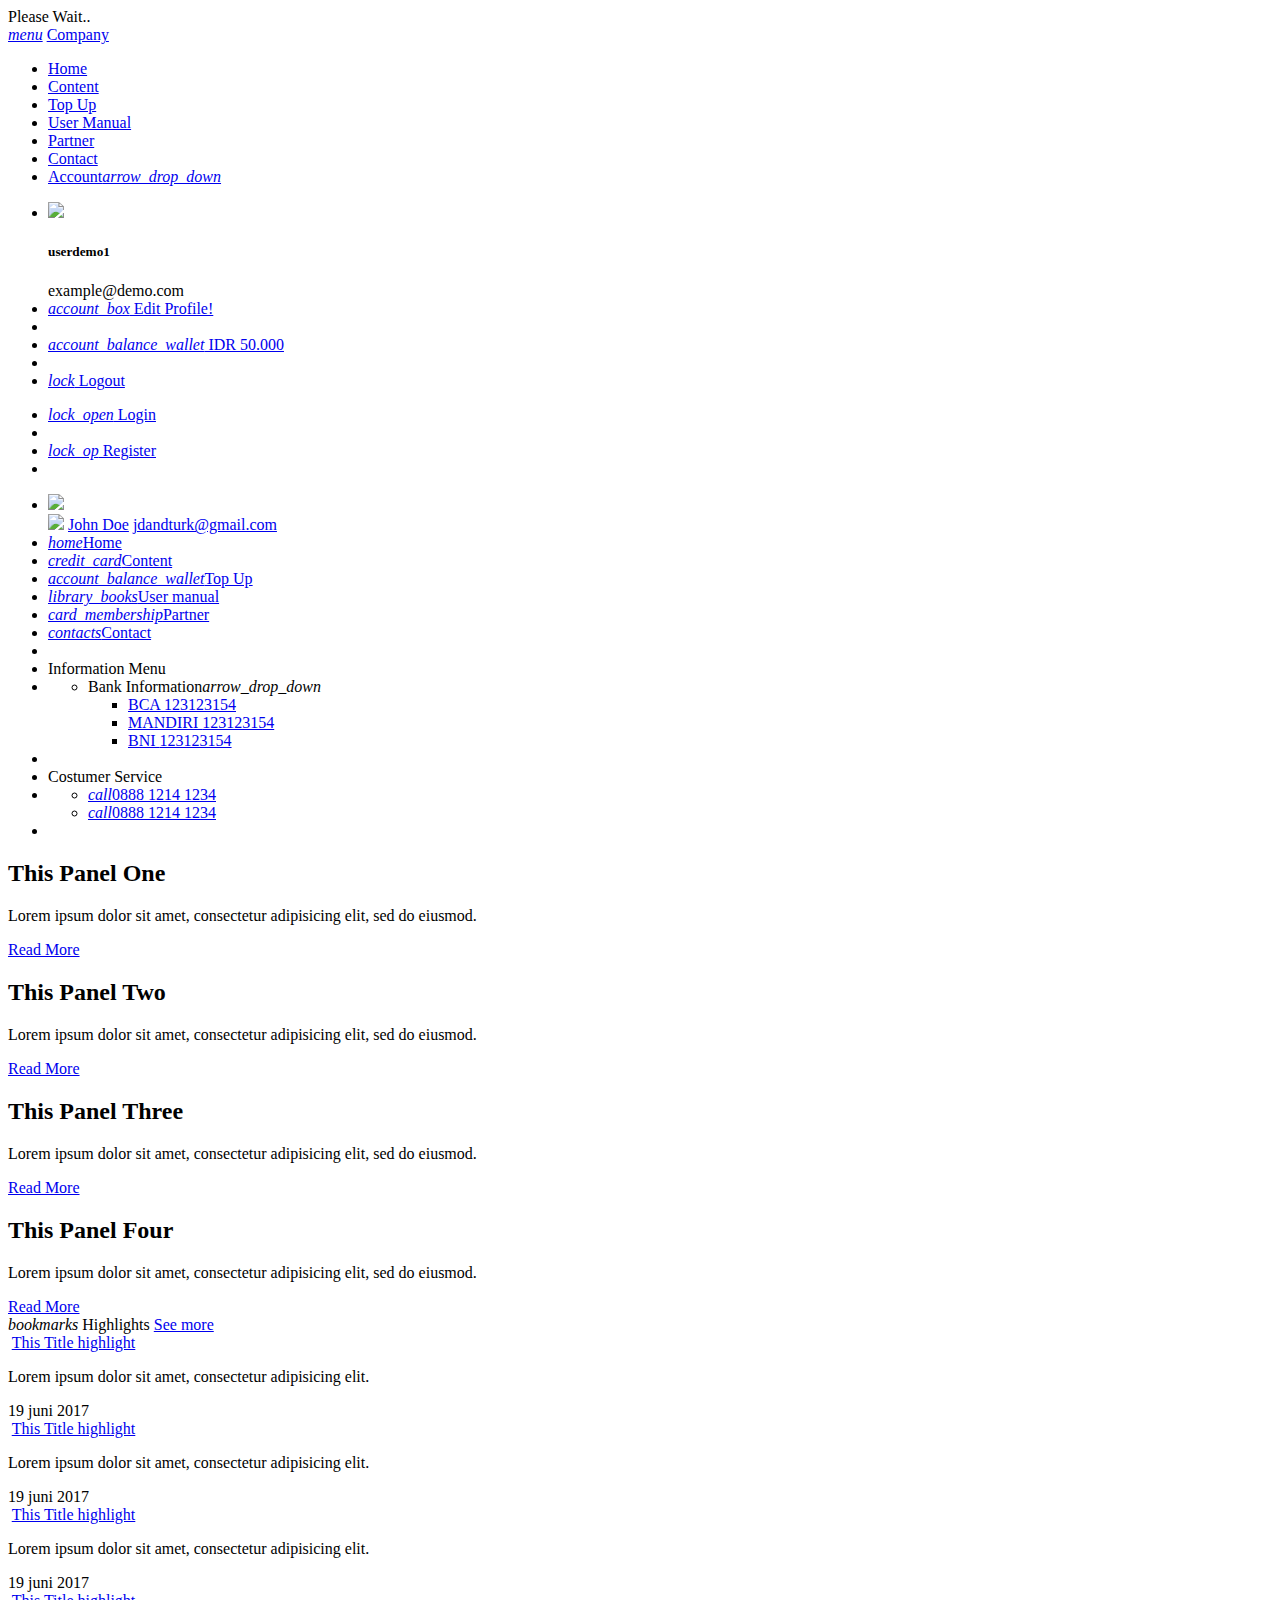
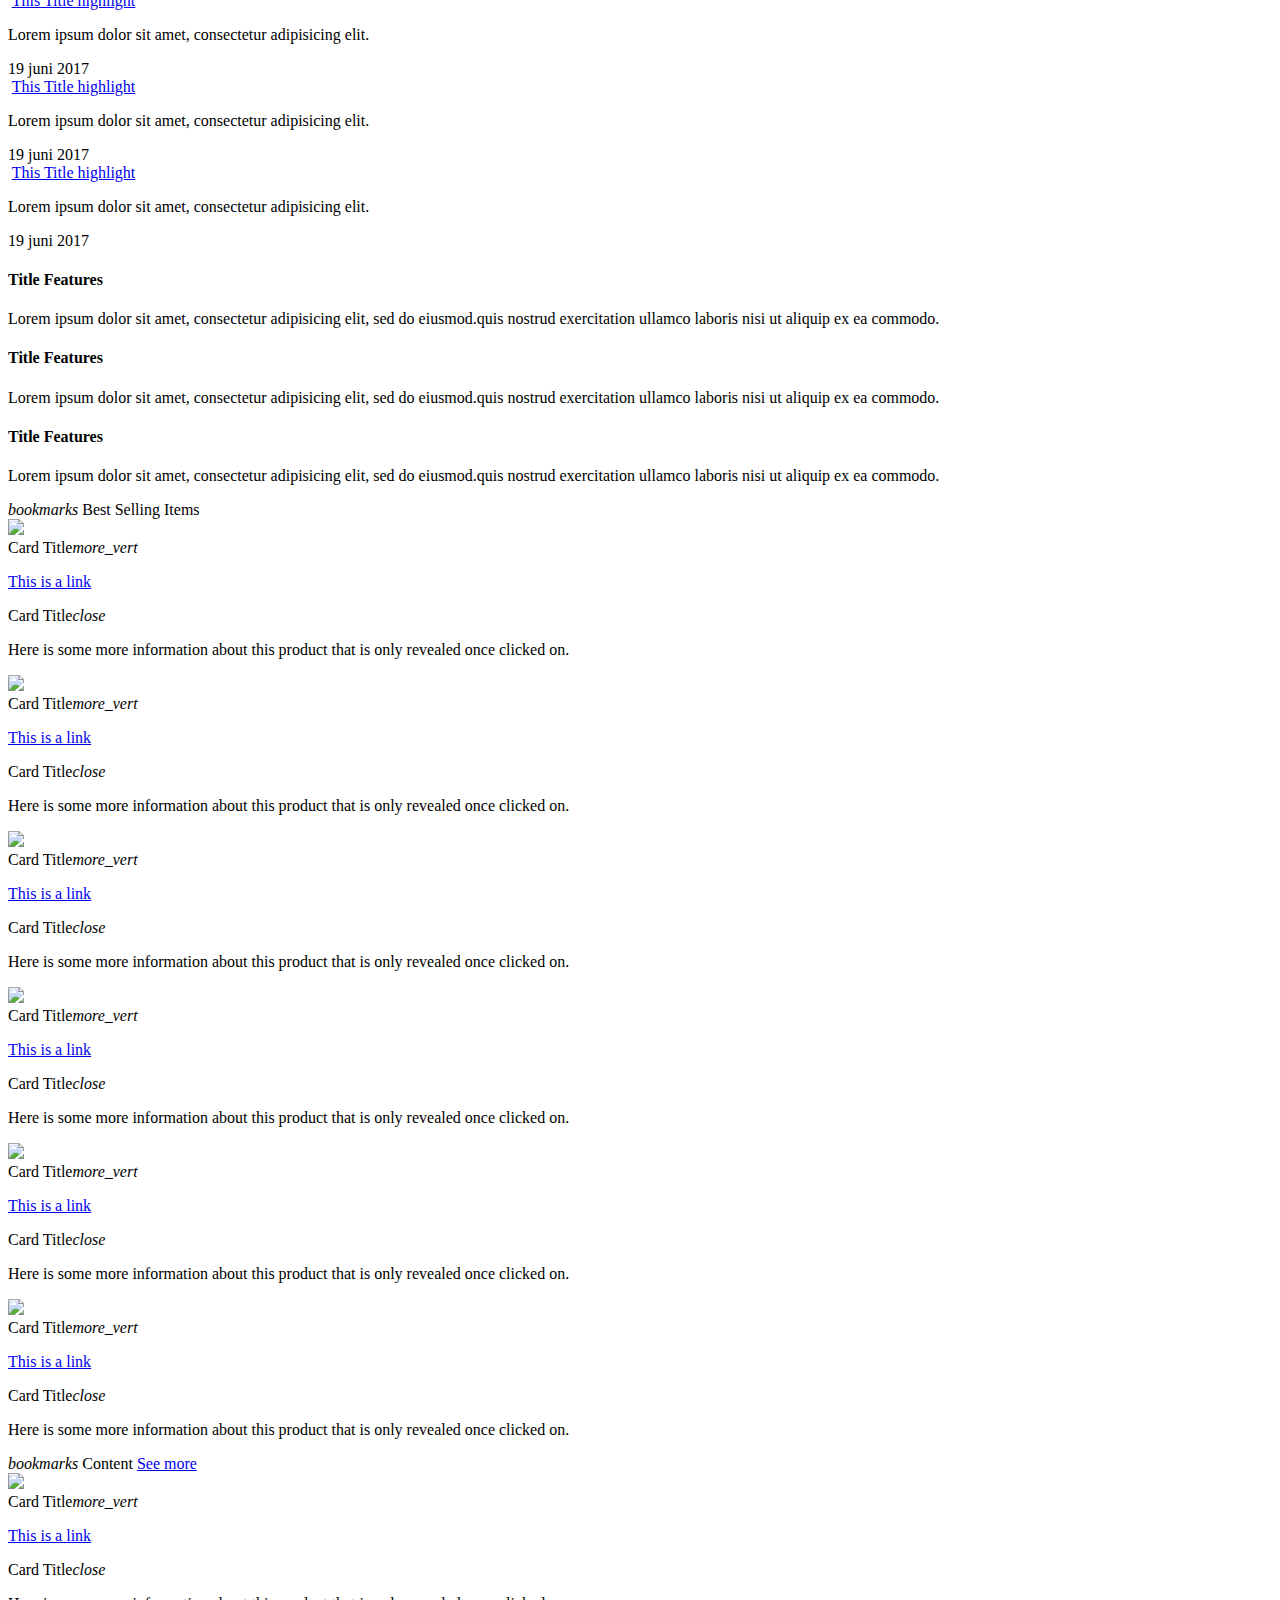
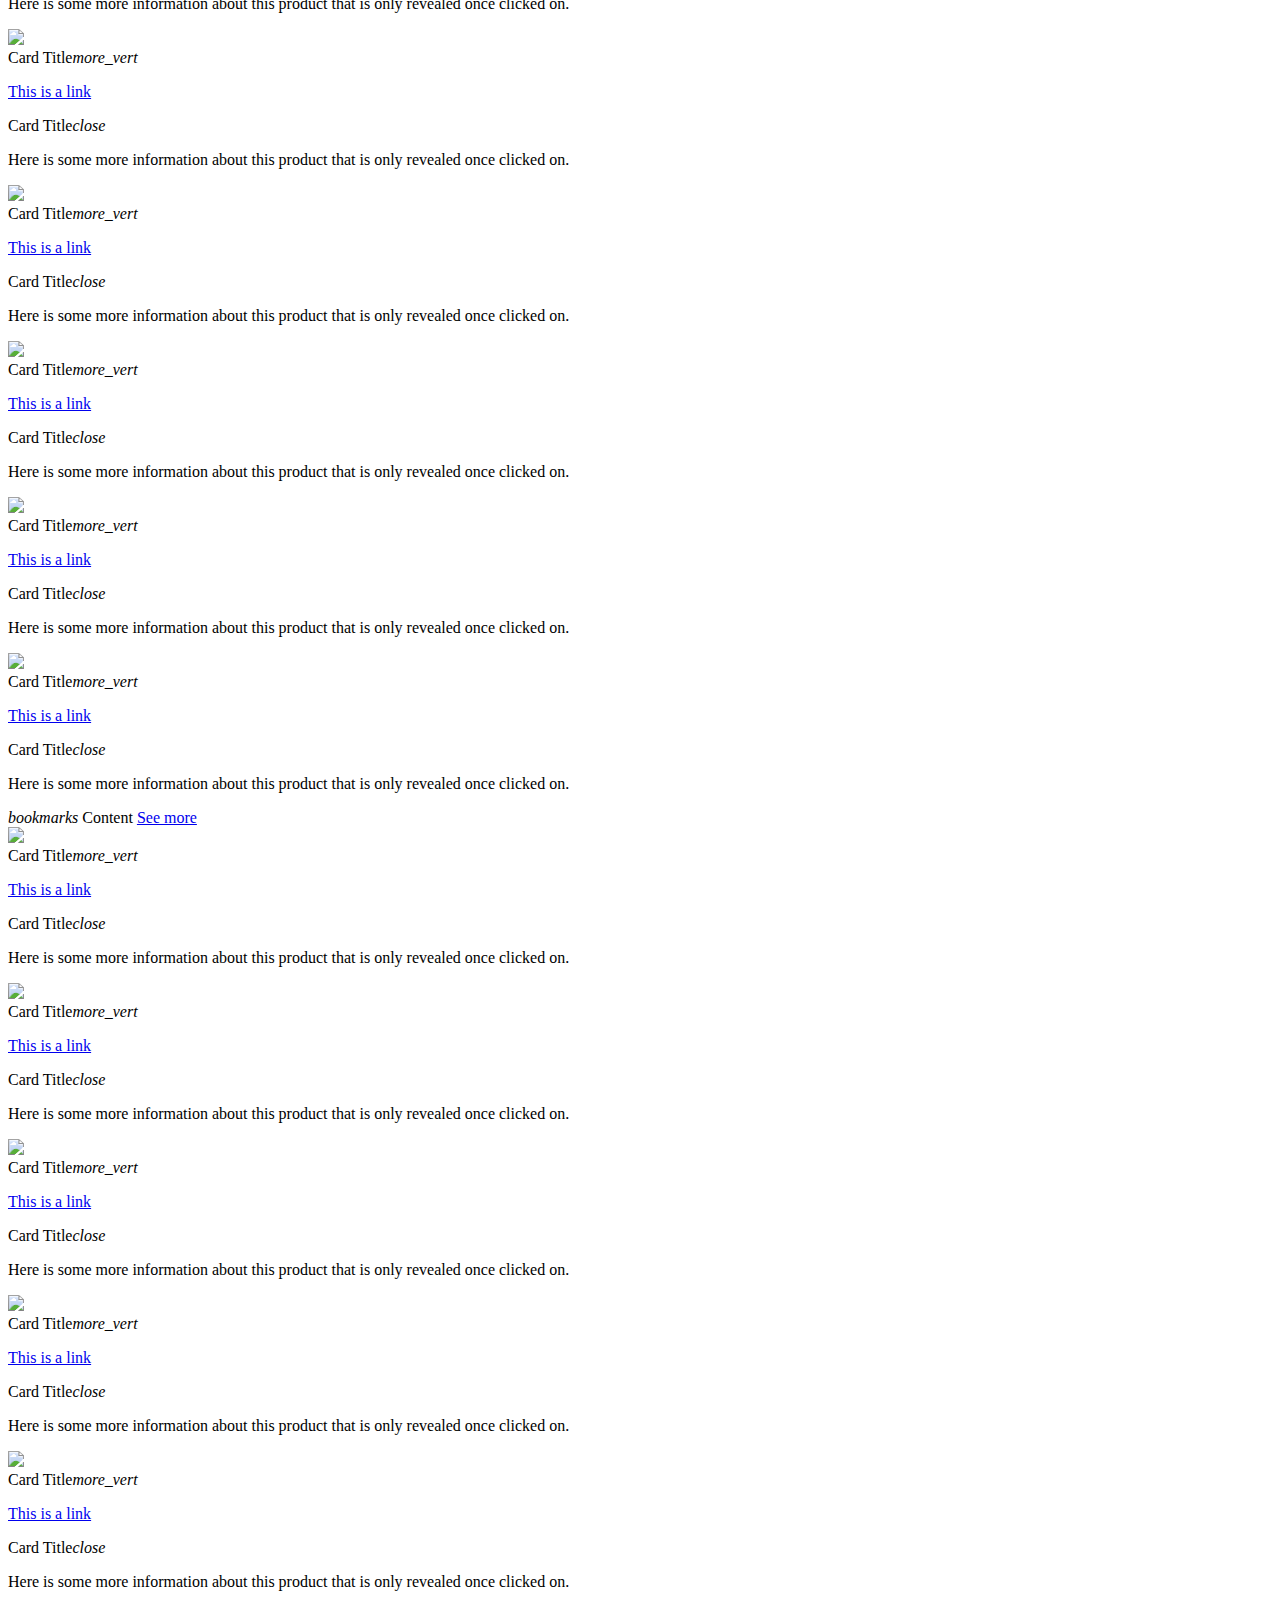
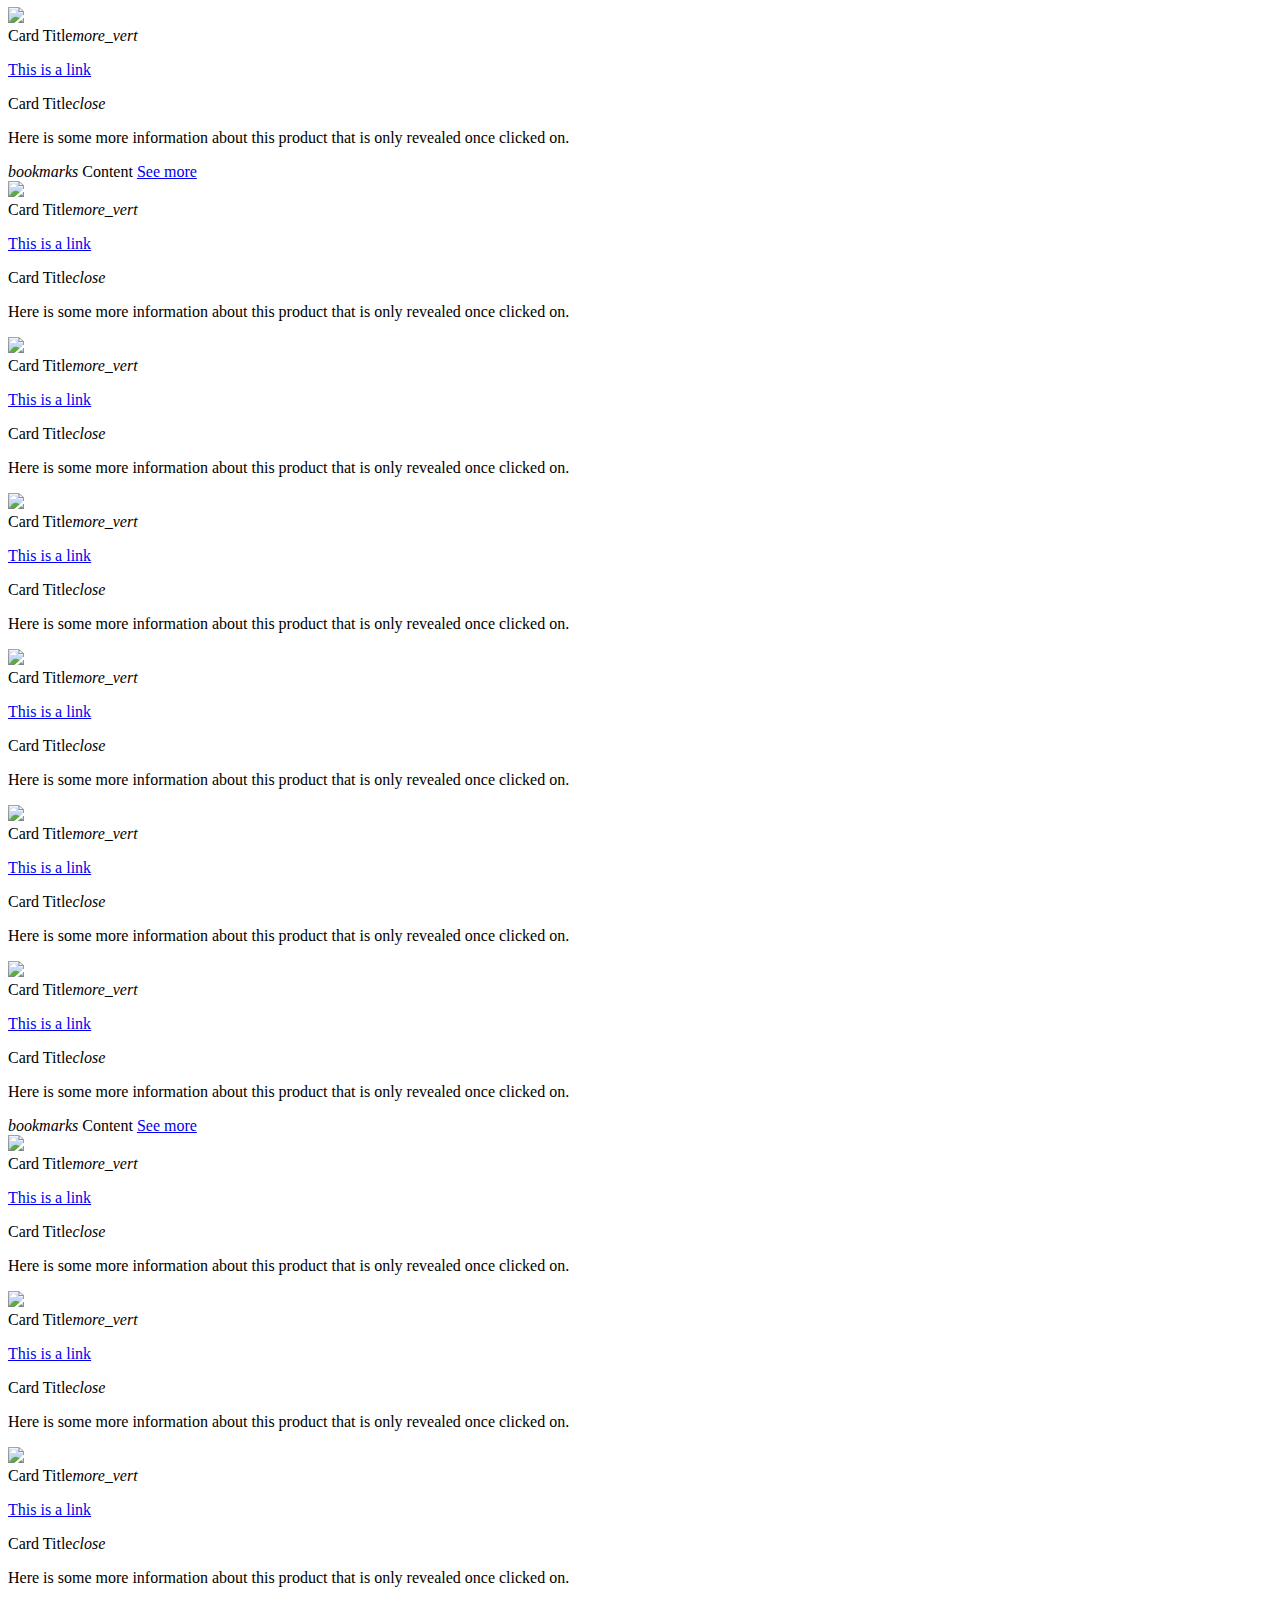
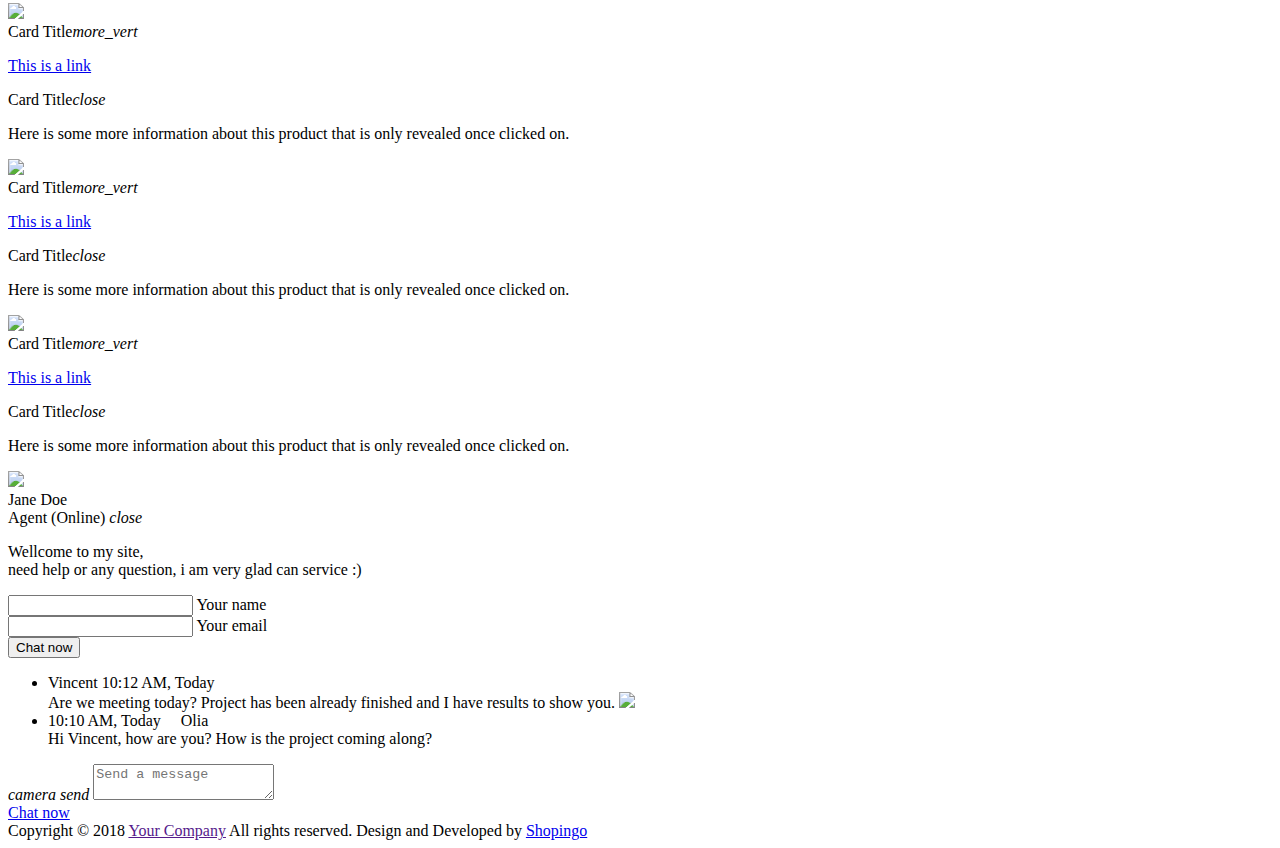
==== commit 81086d33: "Update index.html" ====
--- a/index.html
+++ b/index.html
@@ -1,499 +1,878 @@
 <!DOCTYPE html>
-<html>
+<html lang="en">
 
 <head>
-    <meta charset="utf-8" />
-    <!--optimized for mobile-->
-    <meta name="viewport" content="width=device-width, initial-scale=1.0" />
-    <meta name="robots" content="index, follow">
-    <meta name="keywords" content="your keywords website">
-    <meta content="Jual vocher game dengan harga terbaik" name="description" />
-    <meta content="dunia vocher" name="author" />
-    <!--Import Google Icon Font-->
-    <link href="https://fonts.googleapis.com/icon?family=Material+Icons" rel="stylesheet">
-    <link rel="stylesheet" href="assets/fonts/icont-fonts.css">
-    <!--Import materialize.css-->
-    <link type="text/css" rel="stylesheet" href="assets/css/materialize.min.css" media="screen,projection" />
-    <link type="text/css" rel="stylesheet" href="assets/css/style.css" media="screen,projection" />
+    <meta http-equiv="Content-Type" content="text/html; charset=UTF-8">
+    <meta name="viewport" content="width=device-width, initial-scale=1, maximum-scale=1.0, user-scalable=no">
+    <meta http-equiv="X-UA-Compatible" content="IE=edge">
+    <meta name="msapplication-tap-highlight" content="no">
+    <meta name="description" content="Jual vocher game dengan harga terbaik">
+    <meta name="keywords" content="Voucher keywords website">
     <title>Voucher Gaming </title>
+    <!-- Favicons-->
+    <link rel="shortcut icon" href="assets/images/favicon.png">
+    <!--  apple-touch-icon -->
+    <link rel="apple-touch-icon-precomposed" sizes="144x144" href="assets/images/apple-touch-icon-144-precomposed.png">
+    <link rel="apple-touch-icon-precomposed" sizes="114x114" href="assets/images/apple-touch-icon-114-precomposed.png">
+    <link rel="apple-touch-icon-precomposed" sizes="72x72" href="assets/images/apple-touch-icon-72-precomposed.png">
+    <link rel="apple-touch-icon-precomposed" href="assets/images/apple-touch-icon-57-precomposed.png">
+    <!-- For Windows Phone -->
+    <!-- CSS FILES-->
+    <link rel="stylesheet" href="assets/plugins/owl.carousel/owl.carousel.css">
+    <link rel="stylesheet" href="assets/plugins/owl.carousel/owl.theme.default.min.css">
+    <link href="assets/font/icont-fonts.css" type="text/css" rel="stylesheet">
+    <link href="assets/css/materialize.min.css" type="text/css" rel="stylesheet" media="screen,projection">
+    <link href="assets/css/style.css" type="text/css" rel="stylesheet" media="screen,projection">
+    <!-- Custome HERE-->
 </head>
-
 <body>
-    <!--- HEADER START -->
-    <header>
-        <div class="navbar-fixed">
-            <nav class="blue darken-4 z-depth-0">
-                <div class="container">
-                    <div class="nav-wrapper">
-                        <a href="#" class="brand-logo">Your logo</a>
-                        <a href="#" data-target="mobile-demo" class="sidenav-trigger"><i class="material-icons">menu</i></a>
-                        <ul id="nav-mobile" class="right hide-on-med-and-down">
-                            <li><a href="#">Home</a></li>
-                            <li><a href="#">Content</a></li>
-                            <li><a href="#">Top Up</a></li>
-                            <li><a href="#">User Manual</a></li>
-                            <li><a href="#">Partner</a></li>
-                            <li><a href="#">Contact</a></li>
-                            <li><a href="#"><i class="fa fa-facebook"></i></a> </li>
-                            <li><a href="#"><i class="fa fa-twitter"></i></a> </li>
-                            <li><a href="#"><i class="fa fa-google-plus"></i></a> </li>
-                            <li><a href="#"><i class="fa fa-instagram"></i></a> </li>
+    <!-- Start Page Loading -->
+    <div id="loader-wrapper">
+        <div id="loader">
+            <span>Please Wait..</span>
+            <div class="progress">
+                <div class="indeterminate"></div>
+            </div>
+        </div>
+        <div class="loader-section section-left"></div>
+        <div class="loader-section section-right"></div>
+    </div>
+    <!-- End Page Loading -->
+    <!--navbar start-->
+    <div class="navbar-fixed">
+        <nav id="navbar-header" class="z-depth-0 transparent">
+            <div class="nav-wrapper">
+                <div class="header-navbar">
+                    <a href="#" data-target="mobile-demo" class="sidenav-trigger"><i class="material-icons">menu</i></a>
+                    <a href="#!" class="brand-logo">Company</a>
+                    <ul class="right">
+                        <li class="hide-on-med-and-down active"><a href="index.html">Home</a></li>
+                        <li class="hide-on-med-and-down"><a href="konten.html">Content</a></li>
+                        <li class="hide-on-med-and-down"><a href="topup.html">Top Up</a></li>
+                        <li class="hide-on-med-and-down"><a href="manual">User Manual</a></li>
+                        <li class="hide-on-med-and-down"><a href="partner.html">Partner</a></li>
+                        <li class="hide-on-med-and-down"><a href="contact.html">Contact</a></li>
+                        <li class="hide-on-med-and-down" style="margin-right: 10px;">
+                            <a class="dropdown-trigger" href="#!" data-target="dropdown-account">
+                            Account<i class="material-icons right">arrow_drop_down</i>
+                        </a>
+                        </li>
+                    </ul>
+                </div>
+            </div>
+        </nav>
+    </div>
+    <!--end navbar-->
+    <!--dropdown account-->
+    <ul id="dropdown-account1" class="dropdown-content">
+        <li>
+            <img src="assets/images/profile.jpg" class="circle">
+            <div class="profile-dropdown">
+                <h5 class="title">userdemo1</h5>
+                <span>example@demo.com</span>
+            </div>
+        </li>
+        <li>
+            <a href="#!"><i class="material-icons">account_box</i> Edit Profile!</a>
+        </li>
+        <li class="divider"></li>
+        <li><a href="#!"><i class="material-icons">account_balance_wallet</i> IDR 50.000</a></li>
+        <li class="divider"></li>
+        <li><a href="#!"><i class="material-icons">lock</i> Logout</a></li>
+    </ul>
+    <ul id="dropdown-account" class="dropdown-content">
+        <li>
+            <a href="login.html"><i class="material-icons">lock_open</i> Login</a>
+        </li>
+        <li class="divider"></li>
+        <li><a href="register.html"><i class="material-icons">lock_op</i> Register</a></li>
+        <li class="divider"></li>
+    </ul>
+    <!--sidemenu mobile-->
+    <ul class="sidenav" id="mobile-demo">
+        <li>
+            <div class="user-view">
+                <div class="background">
+                    <img src="assets/images/1.jpg">
+                </div>
+                <a href="#user"><img class="circle" src="assets/images/profile2.jpg"></a>
+                <a href="#name"><span class="white-text name">John Doe</span></a>
+                <a href="#email"><span class="white-text email">jdandturk@gmail.com</span></a>
+            </div>
+        </li>
+        <li><a class="waves-effect" href="#!"><i class="material-icons">home</i>Home</a></li>
+        <li><a class="waves-effect" href="#!"><i class="material-icons">credit_card</i>Content</a></li>
+        <li><a class="waves-effect" href="#!"><i class="material-icons">account_balance_wallet</i>Top Up</a></li>
+        <li><a class="waves-effect" href="#!"><i class="material-icons">library_books</i>User manual</a></li>
+        <li><a class="waves-effect" href="#!"><i class="material-icons">card_membership</i>Partner</a></li>
+        <li><a class="waves-effect" href="#!"><i class="material-icons">contacts</i>Contact</a></li>
+        <li>
+            <div class="divider"></div>
+        </li>
+        <li><a class="subheader">Information Menu</a></li>
+        <li class="no-padding">
+            <ul class="collapsible collapsible-accordion">
+                <li>
+                    <a class="collapsible-header">Bank Information<i class="material-icons">arrow_drop_down</i></a>
+                    <div class="collapsible-body">
+                        <ul>
+                            <li><a href="#!">BCA <span class="right">123123154</span></a></li>
+                            <li><a href="#!">MANDIRI <span class="right">123123154</span></a></li>
+                            <li><a href="#!">BNI <span class="right">123123154</span></a></li>
                         </ul>
                     </div>
-                </div>
-            </nav>
+                </li>
+            </ul>
+        </li>
+        <li>
+            <div class="divider"></div>
+        </li>
+        <li><a class="subheader">Costumer Service</a></li>
+        <li>
+            <ul>
+                <li><a class="waves-effect" href="#!"><i class="material-icons">call</i>0888 1214 1234 </a> </li>
+                <li><a class="waves-effect" href="#!"><i class="material-icons">call</i>0888 1214 1234 </a> </li>
+            </ul>
+        </li>
+        <li><a class="subheader"></a></li>
+    </ul>
+    <!-- SLIDER -->
+    <div class="slider-header">
+        <div class="carousel carousel-slider">
+            <div class="carousel-item white-text slider-item" href="#two!" style="background-image: url('assets/images/dota-bg2.jpg')">
+                <div class="title-slider">
+                    <h2>This Panel One</h2>
+                    <p>Lorem ipsum dolor sit amet, consectetur adipisicing elit, sed do eiusmod.</p>
+                    <a href="index.html" class="waves-effect btn-small red">Read More</a>
+                </div>
+            </div>
+            <div class="carousel-item white-text slider-item" href="#one!" style="background-image: url('assets/images/dota-bg.jpg')">
+                <div class="title-slider">
+                    <h2>This Panel Two</h2>
+                    <p>Lorem ipsum dolor sit amet, consectetur adipisicing elit, sed do eiusmod.</p>
+                    <a href="index.html" class="waves-effect btn-small red">Read More</a>
+                </div>
+            </div>
+            <div class="carousel-item white-text slider-item" href="#three!" style="background-image: url('assets/images/dota-bg3.jpg')">
+                <div class="title-slider">
+                    <h2>This Panel Three</h2>
+                    <p>Lorem ipsum dolor sit amet, consectetur adipisicing elit, sed do eiusmod.</p>
+                    <a href="index.html" class="waves-effect btn-small red">Read More</a>
+                </div>
+            </div>
+            <div class="carousel-item white-text slider-item" href="#four!" style="background-image: url('assets/images/1.jpg')">
+                <div class="title-slider">
+                    <h2>This Panel Four</h2>
+                    <p>Lorem ipsum dolor sit amet, consectetur adipisicing elit, sed do eiusmod.</p>
+                    <a href="index.html" class="waves-effect btn-small red">Read More</a>
+                </div>
+            </div>
         </div>
-        <!--sidemenu mobile-->
-        <ul class="sidenav" id="mobile-demo">
-            <li>
-                <div class="user-view">
-                    <div class="background">
-                        <img src="assets/images/1.jpg">
-                    </div>
-                    <a href="#user"><img class="circle" src="assets/images/profile2.jpg"></a>
-                    <a href="#name"><span class="white-text name">John Doe</span></a>
-                    <a href="#email"><span class="white-text email">jdandturk@gmail.com</span></a>
-                </div>
-            </li>
-            <li><a class="waves-effect" href="#!"><i class="material-icons">home</i>Home</a></li>
-            <li><a class="waves-effect" href="#!"><i class="material-icons">credit_card</i>Content</a></li>
-            <li><a class="waves-effect" href="#!"><i class="material-icons">account_balance_wallet</i>Top Up</a></li>
-            <li><a class="waves-effect" href="#!"><i class="material-icons">library_books</i>User manual</a></li>
-            <li><a class="waves-effect" href="#!"><i class="material-icons">card_membership</i>Partner</a></li>
-            <li><a class="waves-effect" href="#!"><i class="material-icons">contacts</i>Contact</a></li>
-            <li>
-                <div class="divider"></div>
-            </li>
-            <li><a class="subheader">Information</a></li>
-            <div class="contact-icon">
-                <a class="waves-effect btn-floating btn-small blue"><i class="fa fa-facebook"></i></a>
-                <a class="waves-effect btn-floating btn-small red"><i class="fa fa-google-plus"></i></a>
-                <a class="waves-effect btn-floating  btn-small purple"><i class="fa fa-instagram"></i></a>
-                <a class="waves-effect btn-floating  btn-small primary"><i class="fa fa-twitter"></i></a>
-            </div>
-            <li class="no-padding">
-                <ul class="collapsible collapsible-accordion">
-                    <li>
-                        <a class="collapsible-header">Bank Information<i class="material-icons">arrow_drop_down</i></a>
-                        <div class="collapsible-body">
-                            <ul>
-                                <li><a href="#!">BCA <span class="right">123123154</span></a></li>
-                                <li><a href="#!">MANDIRI <span class="right">123123154</span></a></li>
-                                <li><a href="#!">BNI <span class="right">123123154</span></a></li>
-                            </ul>
-                        </div>
-                    </li>
-                </ul>
-            </li>
-            <li>
-                <div class="divider"></div>
-            </li>
-            <li><a class="subheader">Costumer Service</a></li>
-            <li>
-                <ul>
-                    <li><a class="waves-effect" href="#!"><i class="material-icons">call</i>0888 1214 1234 </a> </li>
-                    <li><a class="waves-effect" href="#!"><i class="material-icons">call</i>0888 1214 1234 </a> </li>
-                </ul>
-            </li>
-            <li><a class="subheader"></a></li>
-        </ul>
-    </header>
-    <!--- HEADER END--->
-    <div class="section-ribbon"></div>
-    <!-- MAIN CONTENT-->
+    </div>
+    <!-- END SLIDER -->
+    <!-- START MAIN -->
     <div id="main">
-        <!-- wrapper  -->
+        <!-- START WRAPPER -->
         <div class="wrapper">
-            <!-- START CONTENT -->
-            <section id="content">
-                <div class="container">
-                    <div class="col s12">
-                        <div class="p-t-20">
-                            <!-- SLIDER -->
-                            <div class="slider">
-                                <ul class="slides z-depth-3">
-                                    <!-- item -->
-                                    <li>
-                                        <img src="assets/images/1.jpg" class="responsive-img">
-                                        <div class="caption left-align">
-                                            <h3>Text caption</h3>
-                                            <h5 class="hide-on-small-only">Lorem ipsum dolor sit amet, consectetur adipisicing elit, sed do eiusmod.</h5>
-                                            <a href="" class="btn btn-medium red">Read More</a>
-                                        </div>
-                                    </li>
-                                    <li>
-                                        <img src="assets/images/1.jpg" class="responsive-img">
-                                        <div class="caption center-align">
-                                            <h3>Text caption</h3>
-                                            <h5 class="hide-on-small-only">Lorem ipsum dolor sit amet, consectetur adipisicing elit, sed do eiusmod.</h5>
-                                            <a href="" class="btn btn-medium red">Read More</a>
-                                        </div>
-                                    </li>
-                                    <li>
-                                        <img src="assets/images/1.jpg" class="responsive-img">
-                                        <div class="caption right-align">
-                                            <h3>Text caption</h3>
-                                            <h5 class="hide-on-small-only">Lorem ipsum dolor sit amet, consectetur adipisicing elit, sed do eiusmod.</h5>
-                                            <a href="" class="btn btn-medium red">Read More</a>
-                                        </div>
-                                    </li>
-                                </ul>
-                            </div>
-                            <!-- END SLIDER -->
-                        </div>
-                    </div>
-                        <div class="row">
-                            <!-- widget news -->
-                            <div class="col xl8 l8 m12 s12">
-                                <div class="card z-depth-3 blue">
-                                    <div class="card-content white-text">
-                                        <p>Lorem ipsum dolor sit amet, consectetur adipisicing elit, sed do eiusmod tempor incididunt ut labore et dolore magna aliqua.</p>
-                                    </div>
-                                    <div class="card-tabs">
-                                        <ul class="tabs tabs-fixed-width">
-                                            <li class="tab"><a href="#test4">News</a></li>
-                                            <li class="tab"><a class="active" href="#test5">Content</a></li>
-                                        </ul>
-                                    </div>
-                                    <div class="card-content grey lighten-4 card-news">
-                                        <div id="test4">
-                                            <ul class="collection">
-                                                <li class="collection-item avatar">
-                                                    <img src="assets/images/profile.jpg" alt="" class="circle ">
-                                                    <span class="title">Title news here</span>
-                                                    <p>Lorem ipsum dolor sit amet, consectetur adipisicing elit, sed do eiusmod tempor incididunt ut labore et dolore magna aliqua. Ut enim ad minim veniam. <a href="#">Read more</a>
-                                                    </p>
-                                                </li>
-                                                <li class="collection-item avatar">
-                                                    <img src="assets/images/profile.jpg" alt="" class="circle ">
-                                                    <span class="title">Title news here</span>
-                                                    <p>Lorem ipsum dolor sit amet, consectetur adipisicing elit, sed do eiusmod tempor incididunt ut labore et dolore magna aliqua. Ut enim ad minim veniam. <a href="#">Read more</a>
-                                                    </p>
-                                                </li>
-                                                <li class="collection-item avatar">
-                                                    <img src="assets/images/profile.jpg" alt="" class="circle ">
-                                                    <span class="title">Title news here</span>
-                                                    <p>Lorem ipsum dolor sit amet, consectetur adipisicing elit, sed do eiusmod tempor incididunt ut labore et dolore magna aliqua. Ut enim ad minim veniam. <a href="#">Read more</a>
-                                                    </p>
-                                                </li>
-                                                <li class="collection-item avatar">
-                                                    <img src="assets/images/profile.jpg" alt="" class="circle ">
-                                                    <span class="title">Title news here</span>
-                                                    <p>Lorem ipsum dolor sit amet, consectetur adipisicing elit, sed do eiusmod tempor incididunt ut labore et dolore magna aliqua. Ut enim ad minim veniam. <a href="#">Read more</a>
-                                                    </p>
-                                                </li>
-                                                <li class="collection-item avatar">
-                                                    <img src="assets/images/profile.jpg" alt="" class="circle ">
-                                                    <span class="title">Title news here</span>
-                                                    <p>Lorem ipsum dolor sit amet, consectetur adipisicing elit, sed do eiusmod tempor incididunt ut labore et dolore magna aliqua. Ut enim ad minim veniam. <a href="#">Read more</a>
-                                                    </p>
-                                                </li>
-                                            </ul>
-                                            <div class="card-action ">
-                                                <a href="" class="waves-effect btn-small btn-round red">See All News </a>
-                                            </div>
-                                        </div>
-                                        <div id="test5" class="p-10">
-                                            <div class="center">
-                                                <button type="button" class="waves-effect btn-small btn-content">MMORPG</button>
-                                                <button type="button" class="waves-effect btn-small btn-content">Web-Based</button>
-                                                <button type="button" class="waves-effect btn-small btn-content">FPS</button>
-                                                <button type="button" class="waves-effect btn-small btn-content">Casual</button>
-                                            </div>
-                                            <h5 id="title-content">MMORPG</h5>
-                                            <div class="row" id="card-content">
-                                                <a href="javascript:void(0);" class="MMORPG">
-                                                    <div class="col s6">
-                                                        <div class="card z-depth-3">
-                                                            <div class="card-image">
-                                                                <img src="assets/images/1.jpg">
-                                                                <span class="card-title">Atlantica</span>
-                                                            </div>
-                                                        </div>
-                                                    </div>
-                                                </a>
-                                                <a href="javascript:void(0);" class="MMORPG">
-                                                    <div class="col s6">
-                                                        <div class="card z-depth-3">
-                                                            <div class="card-image">
-                                                                <img src="assets/images/1.jpg">
-                                                                <span class="card-title">King Of Kings III</span>
-                                                            </div>
-                                                        </div>
-                                                    </div>
-                                                </a>
-                                                <a href="javascript:void(0);" class="Web-Based">
-                                                    <div class="col s6">
-                                                        <div class="card z-depth-3">
-                                                            <div class="card-image">
-                                                                <img src="assets/images/1.jpg">
-                                                                <span class="card-title">Battle Of Immortals</span>
-                                                            </div>
-                                                        </div>
-                                                    </div>
-                                                </a>
-                                                <a href="javascript:void(0);" class="FPS">
-                                                    <div class="col s6">
-                                                        <div class="card z-depth-3">
-                                                            <div class="card-image">
-                                                                <img src="assets/images/1.jpg">
-                                                                <span class="card-title">ARGO Online</span>
-                                                            </div>
-                                                        </div>
-                                                    </div>
-                                                </a>
-                                                <a href="javascript:void(0);" class="Casual">
-                                                    <div class="col s6">
-                                                        <div class="card z-depth-3">
-                                                            <div class="card-image">
-                                                                <img src="assets/images/1.jpg">
-                                                                <span class="card-title">RF Online</span>
-                                                            </div>
-                                                        </div>
-                                                    </div>
-                                                </a>
-                                                <a href="javascript:void(0);" class="Casual">
-                                                    <div class="col s6">
-                                                        <div class="card z-depth-3">
-                                                            <div class="card-image">
-                                                                <img src="assets/images/1.jpg">
-                                                                <span class="card-title">Avalon</span>
-                                                            </div>
-                                                        </div>
-                                                    </div>
-                                                </a>
-                                            </div>
-                                            <div class="card-action ">
-                                                <a href="" class="waves-effect btn-small btn-round red">More Games</a>
-                                            </div>
-                                        </div>
-                                    </div>
-                                </div>
-                            </div>
-                            <!-- widget 1 -->
-                            <div class="col xl4 l4 hide-on-med-and-down">
-                                <div class="card z-depth-3">
-                                    <div class="card-content">
-                                        <h4 class="card-title"><i class="material-icons left">lock</i>Member Login</h4>
-                                        <div class="login-button">
-                                            <a href="login.html" class="waves-effect z-depth-3 btn red">LOGIN</a>
-                                            <br>
-                                            <br>
-                                            <a href="register.html" class="waves-effect z-depth-3 btn cyan">REGISTER</a>
-                                        </div>
-                                    </div>
-                                    <div class="card-action center">
-                                        <a href="forgotpassword" class=""> Forgot user id or Password</a>
-                                    </div>
-                                </div>
-                                <ul class="collapsible z-depth-3">
-                                    <li class="collection-header">
-                                        <h5 class="center">Bank Information</h5></li>
-                                    <li>
-                                        <div class="collapsible-header"><i class="material-icons">credit_card</i>BCA </div>
-                                        <div class="collapsible-body">
-                                            <div class="center">
-                                                <h5>123123154</h5>
-                                                <p><b>JOHN DOE</b></p>
-                                            </div>
-                                        </div>
-                                    </li>
-                                    <li>
-                                        <div class="collapsible-header"><i class="material-icons">credit_card</i>MANDIRI</div>
-                                        <div class="collapsible-body">
-                                            <div class="center">
-                                                <h5>123123154</h5>
-                                                <p><b>JOHN DOE</b></p>
-                                            </div>
-                                        </div>
-                                    </li>
-                                    <li>
-                                        <div class="collapsible-header"><i class="material-icons">credit_card</i>BNI</div>
-                                        <div class="collapsible-body">
-                                            <div class="center">
-                                                <h5>123123154</h5>
-                                                <p><b>JOHN DOE</b></p>
-                                            </div>
-                                        </div>
-                                    </li>
-                                </ul>
-                                <ul class="collection with-header z-depth-3">
-                                    <li class="collection-header">
-                                        <h5 class="center">Customer Service</h5></li>
-                                    <li class="collection-item">
-                                        <div>0821 2121 1523<a href="#!" class="secondary-content"><i class="material-icons">call</i></a></div>
-                                    </li>
-                                    <li class="collection-item">
-                                        <div>0821 2121 1523<a href="#!" class="secondary-content"><i class="material-icons">call</i></a></div>
-                                    </li>
-                                    <li class="collection-item">
-                                        <div>0821 2121 1523<a href="#!" class="secondary-content"><i class="material-icons">call</i></a></div>
-                                    </li>
-                                </ul>
-                            </div>
-                        </div>
-                        <!-- content best seller voucher-->
-                        <div class="row">
-                            <div class="col s12">
-                                <h4 class="m-0">Best Seller</h4>
-                                <div class="carousel">
-                                    <div class="carousel-item">
-                                        <div class="card">
-                                            <div class="card-image">
-                                                <img src="https://images.pexels.com/photos/160933/girl-rabbit-friendship-love-160933.jpeg?h=350&auto=compress&cs=tinysrgb">
-                                                <span class="card-title">
-                                      This is a Title
-                                    </span>
-                                            </div>
-                                            <div class="card-action">
-                                                <a href="#">This is a link</a>
-                                            </div>
-                                        </div>
-                                    </div>
-                                    <div class="carousel-item">
-                                        <div class="card">
-                                            <div class="card-image">
-                                                <img src="https://images.pexels.com/photos/160933/girl-rabbit-friendship-love-160933.jpeg?h=350&auto=compress&cs=tinysrgb">
-                                                <span class="card-title">
-                                      This is a Title
-                                    </span>
-                                            </div>
-                                            <div class="card-action">
-                                                <a href="#">This is a link</a>
-                                            </div>
-                                        </div>
-                                    </div>
-                                    <div class="carousel-item">
-                                        <div class="card">
-                                            <div class="card-image">
-                                                <img src="https://images.pexels.com/photos/160933/girl-rabbit-friendship-love-160933.jpeg?h=350&auto=compress&cs=tinysrgb">
-                                                <span class="card-title">
-                                      This is a Title
-                                    </span>
-                                            </div>
-                                            <div class="card-action">
-                                                <a href="#">This is a link</a>
-                                            </div>
-                                        </div>
-                                    </div>
-                                    <div class="carousel-item">
-                                        <div class="card">
-                                            <div class="card-image">
-                                                <img src="https://images.pexels.com/photos/160933/girl-rabbit-friendship-love-160933.jpeg?h=350&auto=compress&cs=tinysrgb">
-                                                <span class="card-title">
-                                      This is a Title
-                                    </span>
-                                            </div>
-                                            <div class="card-action">
-                                                <a href="#">This is a link</a>
-                                            </div>
-                                        </div>
-                                    </div>
-                                    <div class="carousel-item">
-                                        <div class="card">
-                                            <div class="card-image">
-                                                <img src="https://images.pexels.com/photos/160933/girl-rabbit-friendship-love-160933.jpeg?h=350&auto=compress&cs=tinysrgb">
-                                                <span class="card-title">
-                                      This is a Title
-                                    </span>
-                                            </div>
-                                            <div class="card-action">
-                                                <a href="#">This is a link</a>
-                                            </div>
-                                        </div>
-                                    </div>
-                                </div>
-                            </div>
-                            <!-- /s12-->
-                        </div>
-                        <!-- /row-->
-            </section>
-            <!--floating button chat-->
-            <div class="fixed-action-btn">
-                <a class="waves-effect btn red z-depth-3 btn-round">
-       Chat now <i class="fa fa-inbox"></i>
-      </a>
-            </div>
-            </div>
-            <!--/wrapper-->
+            <div class="row">
+                <div class="col s12 l4 xl4 widget-news">
+                    <div class="widget-content">
+                        <span class="title grey-text"><i class="material-icons">bookmarks</i> Highlights</span>
+                        <a href="#" class="waves-effect btn-small btn-round red right">See more</a>
+                    </div>
+                    <div class="collection">
+                        <div class="collection-item highlight">
+                            <img src="assets/images/profile.jpg" alt="" class="img-news">
+                            <a href="demo.html"><span class="title">This Title highlight</span></a>
+                            <p>Lorem ipsum dolor sit amet, consectetur adipisicing elit.</p>
+                            <span class="date-news grey-text">19 juni 2017</span>
+                        </div>
+                        <div class="collection-item highlight">
+                            <img src="assets/images/profile2.jpg" alt="" class="img-news">
+                            <a href="demo.html"><span class="title">This Title highlight</span></a>
+                            <p>Lorem ipsum dolor sit amet, consectetur adipisicing elit.</p>
+                            <span class="date-news grey-text">19 juni 2017</span>
+                        </div>
+                        <div class="collection-item highlight">
+                            <img src="assets/images/dota-bg.jpg" alt="" class="img-news">
+                            <a href="demo.html"><span class="title">This Title highlight</span></a>
+                            <p>Lorem ipsum dolor sit amet, consectetur adipisicing elit.</p>
+                            <span class="date-news grey-text">19 juni 2017</span>
+                        </div>
+                        <div class="collection-item highlight">
+                            <img src="assets/images/dota-bg2.jpg" alt="" class="img-news">
+                            <a href="demo.html"><span class="title">This Title highlight</span></a>
+                            <p>Lorem ipsum dolor sit amet, consectetur adipisicing elit.</p>
+                            <span class="date-news grey-text">19 juni 2017</span>
+                        </div>
+                        <div class="collection-item highlight">
+                            <img src="assets/images/dota-bg3.jpg" alt="" class="img-news">
+                            <a href="demo.html"><span class="title">This Title highlight</span></a>
+                            <p>Lorem ipsum dolor sit amet, consectetur adipisicing elit.</p>
+                            <span class="date-news grey-text">19 juni 2017</span>
+                        </div>
+                        <div class="collection-item highlight">
+                            <img src="assets/images/profile.jpg" alt="" class="img-news">
+                            <a href="demo.html"><span class="title">This Title highlight</span></a>
+                            <p>Lorem ipsum dolor sit amet, consectetur adipisicing elit.</p>
+                            <span class="date-news grey-text">19 juni 2017</span>
+                        </div>
+                    </div>
+                </div>
+                <!--end col s4-->
+                <div class="col s12 l8 xl8">
+                    <div class="row">
+                        <div class="widget-feature">
+                            <div class="col s12 l4 xl4 center">
+                                <h4>Title Features</h4>
+                                <p class="description">Lorem ipsum dolor sit amet, consectetur adipisicing elit, sed do eiusmod.quis nostrud exercitation ullamco laboris nisi ut aliquip ex ea commodo.</p>
+                            </div>
+                            <div class="col s12 l4 xl4 center">
+                                <h4>Title Features</h4>
+                                <p class="description">Lorem ipsum dolor sit amet, consectetur adipisicing elit, sed do eiusmod.quis nostrud exercitation ullamco laboris nisi ut aliquip ex ea commodo.</p>
+                            </div>
+                            <div class="col s12 l4 xl4 center">
+                                <h4>Title Features</h4>
+                                <p class="description">Lorem ipsum dolor sit amet, consectetur adipisicing elit, sed do eiusmod.quis nostrud exercitation ullamco laboris nisi ut aliquip ex ea commodo.</p>
+                            </div>
+                        </div>
+                        <!--end widget-feature-->
+                    </div>
+                    <div class="divider"></div>
+                    <div class="row">
+                        <div class="widget-content">
+                            <span class="title grey-text"><i class="material-icons">bookmarks</i> Best Selling Items</span>
+                        </div>
+                        <div class="owl-carousel owl-theme">
+                            <div class="item">
+                                <div class="card hoverable">
+                                    <div class="card-image waves-effect waves-block waves-light">
+                                        <img class="activator resizeimg" src="assets/images/dota-bg.jpg">
+                                    </div>
+                                    <div class="card-content">
+                                        <span class="card-title activator grey-text text-darken-4">Card Title<i class="material-icons right">more_vert</i></span>
+                                        <p><a href="#">This is a link</a></p>
+                                    </div>
+                                    <div class="card-reveal">
+                                        <span class="card-title grey-text text-darken-4">Card Title<i class="material-icons right">close</i></span>
+                                        <p>Here is some more information about this product that is only revealed once clicked on.</p>
+                                    </div>
+                                </div>
+                            </div>
+                            <div class="item">
+                                <div class="card hoverable">
+                                    <div class="card-image waves-effect waves-block waves-light">
+                                        <img class="activator resizeimg" src="assets/images/dota-bg2.jpg">
+                                    </div>
+                                    <div class="card-content">
+                                        <span class="card-title activator grey-text text-darken-4">Card Title<i class="material-icons right">more_vert</i></span>
+                                        <p><a href="#">This is a link</a></p>
+                                    </div>
+                                    <div class="card-reveal">
+                                        <span class="card-title grey-text text-darken-4">Card Title<i class="material-icons right">close</i></span>
+                                        <p>Here is some more information about this product that is only revealed once clicked on.</p>
+                                    </div>
+                                </div>
+                            </div>
+                            <div class="item">
+                                <div class="card hoverable">
+                                    <div class="card-image waves-effect waves-block waves-light">
+                                        <img class="activator resizeimg" src="assets/images/dota-bg3.jpg">
+                                    </div>
+                                    <div class="card-content">
+                                        <span class="card-title activator grey-text text-darken-4">Card Title<i class="material-icons right">more_vert</i></span>
+                                        <p><a href="#">This is a link</a></p>
+                                    </div>
+                                    <div class="card-reveal">
+                                        <span class="card-title grey-text text-darken-4">Card Title<i class="material-icons right">close</i></span>
+                                        <p>Here is some more information about this product that is only revealed once clicked on.</p>
+                                    </div>
+                                </div>
+                            </div>
+                            <div class="item">
+                                <div class="card hoverable">
+                                    <div class="card-image waves-effect waves-block waves-light">
+                                        <img class="activator resizeimg" src="assets/images/1.jpg">
+                                    </div>
+                                    <div class="card-content">
+                                        <span class="card-title activator grey-text text-darken-4">Card Title<i class="material-icons right">more_vert</i></span>
+                                        <p><a href="#">This is a link</a></p>
+                                    </div>
+                                    <div class="card-reveal">
+                                        <span class="card-title grey-text text-darken-4">Card Title<i class="material-icons right">close</i></span>
+                                        <p>Here is some more information about this product that is only revealed once clicked on.</p>
+                                    </div>
+                                </div>
+                            </div>
+                            <div class="item">
+                                <div class="card hoverable">
+                                    <div class="card-image waves-effect waves-block waves-light">
+                                        <img class="activator resizeimg" src="assets/images/profile2.jpg">
+                                    </div>
+                                    <div class="card-content">
+                                        <span class="card-title activator grey-text text-darken-4">Card Title<i class="material-icons right">more_vert</i></span>
+                                        <p><a href="#">This is a link</a></p>
+                                    </div>
+                                    <div class="card-reveal">
+                                        <span class="card-title grey-text text-darken-4">Card Title<i class="material-icons right">close</i></span>
+                                        <p>Here is some more information about this product that is only revealed once clicked on.</p>
+                                    </div>
+                                </div>
+                            </div>
+                            <div class="item">
+                                <div class="card hoverable">
+                                    <div class="card-image waves-effect waves-block waves-light">
+                                        <img class="activator resizeimg" src="assets/images/profile2.jpg">
+                                    </div>
+                                    <div class="card-content">
+                                        <span class="card-title activator grey-text text-darken-4">Card Title<i class="material-icons right">more_vert</i></span>
+                                        <p><a href="#">This is a link</a></p>
+                                    </div>
+                                    <div class="card-reveal">
+                                        <span class="card-title grey-text text-darken-4">Card Title<i class="material-icons right">close</i></span>
+                                        <p>Here is some more information about this product that is only revealed once clicked on.</p>
+                                    </div>
+                                </div>
+                            </div>
+                        </div>
+                        <!--end owl-carousel-->
+                    </div>
+                    <!--end row-->
+                </div>
+                <!--end col s8-->
+                <div class="col s12">
+                    <div class="widget-category">
+                        <div class="widget-content">
+                            <span class="title grey-text"><i class="material-icons">bookmarks</i> Content</span>
+                            <a href="#" class="waves-effect btn-small btn-round red right">See more</a>
+                        </div>
+                        <div class="owl-carousel owl-theme widget-kategori1">
+                            <div class="item">
+                                <div class="card hoverable">
+                                    <div class="card-image waves-effect waves-block waves-light">
+                                        <img class="activator resizeimg" src="assets/images/dota-bg.jpg">
+                                    </div>
+                                    <div class="card-content">
+                                        <span class="card-title activator grey-text text-darken-4">Card Title<i class="material-icons right">more_vert</i></span>
+                                        <p><a href="#">This is a link</a></p>
+                                    </div>
+                                    <div class="card-reveal">
+                                        <span class="card-title grey-text text-darken-4">Card Title<i class="material-icons right">close</i></span>
+                                        <p>Here is some more information about this product that is only revealed once clicked on.</p>
+                                    </div>
+                                </div>
+                            </div>
+                            <div class="item">
+                                <div class="card hoverable">
+                                    <div class="card-image waves-effect waves-block waves-light">
+                                        <img class="activator resizeimg" src="assets/images/dota-bg2.jpg">
+                                    </div>
+                                    <div class="card-content">
+                                        <span class="card-title activator grey-text text-darken-4">Card Title<i class="material-icons right">more_vert</i></span>
+                                        <p><a href="#">This is a link</a></p>
+                                    </div>
+                                    <div class="card-reveal">
+                                        <span class="card-title grey-text text-darken-4">Card Title<i class="material-icons right">close</i></span>
+                                        <p>Here is some more information about this product that is only revealed once clicked on.</p>
+                                    </div>
+                                </div>
+                            </div>
+                            <div class="item">
+                                <div class="card hoverable">
+                                    <div class="card-image waves-effect waves-block waves-light">
+                                        <img class="activator resizeimg" src="assets/images/dota-bg3.jpg">
+                                    </div>
+                                    <div class="card-content">
+                                        <span class="card-title activator grey-text text-darken-4">Card Title<i class="material-icons right">more_vert</i></span>
+                                        <p><a href="#">This is a link</a></p>
+                                    </div>
+                                    <div class="card-reveal">
+                                        <span class="card-title grey-text text-darken-4">Card Title<i class="material-icons right">close</i></span>
+                                        <p>Here is some more information about this product that is only revealed once clicked on.</p>
+                                    </div>
+                                </div>
+                            </div>
+                            <div class="item">
+                                <div class="card hoverable">
+                                    <div class="card-image waves-effect waves-block waves-light">
+                                        <img class="activator resizeimg" src="assets/images/1.jpg">
+                                    </div>
+                                    <div class="card-content">
+                                        <span class="card-title activator grey-text text-darken-4">Card Title<i class="material-icons right">more_vert</i></span>
+                                        <p><a href="#">This is a link</a></p>
+                                    </div>
+                                    <div class="card-reveal">
+                                        <span class="card-title grey-text text-darken-4">Card Title<i class="material-icons right">close</i></span>
+                                        <p>Here is some more information about this product that is only revealed once clicked on.</p>
+                                    </div>
+                                </div>
+                            </div>
+                            <div class="item">
+                                <div class="card hoverable">
+                                    <div class="card-image waves-effect waves-block waves-light">
+                                        <img class="activator resizeimg" src="assets/images/profile2.jpg">
+                                    </div>
+                                    <div class="card-content">
+                                        <span class="card-title activator grey-text text-darken-4">Card Title<i class="material-icons right">more_vert</i></span>
+                                        <p><a href="#">This is a link</a></p>
+                                    </div>
+                                    <div class="card-reveal">
+                                        <span class="card-title grey-text text-darken-4">Card Title<i class="material-icons right">close</i></span>
+                                        <p>Here is some more information about this product that is only revealed once clicked on.</p>
+                                    </div>
+                                </div>
+                            </div>
+                            <div class="item">
+                                <div class="card hoverable">
+                                    <div class="card-image waves-effect waves-block waves-light">
+                                        <img class="activator resizeimg" src="assets/images/profile2.jpg">
+                                    </div>
+                                    <div class="card-content">
+                                        <span class="card-title activator grey-text text-darken-4">Card Title<i class="material-icons right">more_vert</i></span>
+                                        <p><a href="#">This is a link</a></p>
+                                    </div>
+                                    <div class="card-reveal">
+                                        <span class="card-title grey-text text-darken-4">Card Title<i class="material-icons right">close</i></span>
+                                        <p>Here is some more information about this product that is only revealed once clicked on.</p>
+                                    </div>
+                                </div>
+                            </div>
+                        </div>
+                    </div>
+                    <div class="widget-category">
+                        <div class="widget-content">
+                            <span class="title grey-text"><i class="material-icons">bookmarks</i> Content</span>
+                            <a href="#" class="waves-effect btn-small btn-round red right">See more</a>
+                        </div>
+                        <div class="owl-carousel owl-theme widget-kategori1">
+                            <div class="item">
+                                <div class="card hoverable">
+                                    <div class="card-image waves-effect waves-block waves-light">
+                                        <img class="activator resizeimg" src="assets/images/dota-bg.jpg">
+                                    </div>
+                                    <div class="card-content">
+                                        <span class="card-title activator grey-text text-darken-4">Card Title<i class="material-icons right">more_vert</i></span>
+                                        <p><a href="#">This is a link</a></p>
+                                    </div>
+                                    <div class="card-reveal">
+                                        <span class="card-title grey-text text-darken-4">Card Title<i class="material-icons right">close</i></span>
+                                        <p>Here is some more information about this product that is only revealed once clicked on.</p>
+                                    </div>
+                                </div>
+                            </div>
+                            <div class="item">
+                                <div class="card hoverable">
+                                    <div class="card-image waves-effect waves-block waves-light">
+                                        <img class="activator resizeimg" src="assets/images/dota-bg2.jpg">
+                                    </div>
+                                    <div class="card-content">
+                                        <span class="card-title activator grey-text text-darken-4">Card Title<i class="material-icons right">more_vert</i></span>
+                                        <p><a href="#">This is a link</a></p>
+                                    </div>
+                                    <div class="card-reveal">
+                                        <span class="card-title grey-text text-darken-4">Card Title<i class="material-icons right">close</i></span>
+                                        <p>Here is some more information about this product that is only revealed once clicked on.</p>
+                                    </div>
+                                </div>
+                            </div>
+                            <div class="item">
+                                <div class="card hoverable">
+                                    <div class="card-image waves-effect waves-block waves-light">
+                                        <img class="activator resizeimg" src="assets/images/dota-bg3.jpg">
+                                    </div>
+                                    <div class="card-content">
+                                        <span class="card-title activator grey-text text-darken-4">Card Title<i class="material-icons right">more_vert</i></span>
+                                        <p><a href="#">This is a link</a></p>
+                                    </div>
+                                    <div class="card-reveal">
+                                        <span class="card-title grey-text text-darken-4">Card Title<i class="material-icons right">close</i></span>
+                                        <p>Here is some more information about this product that is only revealed once clicked on.</p>
+                                    </div>
+                                </div>
+                            </div>
+                            <div class="item">
+                                <div class="card hoverable">
+                                    <div class="card-image waves-effect waves-block waves-light">
+                                        <img class="activator resizeimg" src="assets/images/1.jpg">
+                                    </div>
+                                    <div class="card-content">
+                                        <span class="card-title activator grey-text text-darken-4">Card Title<i class="material-icons right">more_vert</i></span>
+                                        <p><a href="#">This is a link</a></p>
+                                    </div>
+                                    <div class="card-reveal">
+                                        <span class="card-title grey-text text-darken-4">Card Title<i class="material-icons right">close</i></span>
+                                        <p>Here is some more information about this product that is only revealed once clicked on.</p>
+                                    </div>
+                                </div>
+                            </div>
+                            <div class="item">
+                                <div class="card hoverable">
+                                    <div class="card-image waves-effect waves-block waves-light">
+                                        <img class="activator resizeimg" src="assets/images/profile2.jpg">
+                                    </div>
+                                    <div class="card-content">
+                                        <span class="card-title activator grey-text text-darken-4">Card Title<i class="material-icons right">more_vert</i></span>
+                                        <p><a href="#">This is a link</a></p>
+                                    </div>
+                                    <div class="card-reveal">
+                                        <span class="card-title grey-text text-darken-4">Card Title<i class="material-icons right">close</i></span>
+                                        <p>Here is some more information about this product that is only revealed once clicked on.</p>
+                                    </div>
+                                </div>
+                            </div>
+                            <div class="item">
+                                <div class="card hoverable">
+                                    <div class="card-image waves-effect waves-block waves-light">
+                                        <img class="activator resizeimg" src="assets/images/profile2.jpg">
+                                    </div>
+                                    <div class="card-content">
+                                        <span class="card-title activator grey-text text-darken-4">Card Title<i class="material-icons right">more_vert</i></span>
+                                        <p><a href="#">This is a link</a></p>
+                                    </div>
+                                    <div class="card-reveal">
+                                        <span class="card-title grey-text text-darken-4">Card Title<i class="material-icons right">close</i></span>
+                                        <p>Here is some more information about this product that is only revealed once clicked on.</p>
+                                    </div>
+                                </div>
+                            </div>
+                        </div>
+                    </div>
+                    <div class="widget-category">
+                        <div class="widget-content">
+                            <span class="title grey-text"><i class="material-icons">bookmarks</i> Content</span>
+                            <a href="#" class="waves-effect btn-small btn-round red right">See more</a>
+                        </div>
+                        <div class="owl-carousel owl-theme widget-kategori1">
+                            <div class="item">
+                                <div class="card hoverable">
+                                    <div class="card-image waves-effect waves-block waves-light">
+                                        <img class="activator resizeimg" src="assets/images/dota-bg.jpg">
+                                    </div>
+                                    <div class="card-content">
+                                        <span class="card-title activator grey-text text-darken-4">Card Title<i class="material-icons right">more_vert</i></span>
+                                        <p><a href="#">This is a link</a></p>
+                                    </div>
+                                    <div class="card-reveal">
+                                        <span class="card-title grey-text text-darken-4">Card Title<i class="material-icons right">close</i></span>
+                                        <p>Here is some more information about this product that is only revealed once clicked on.</p>
+                                    </div>
+                                </div>
+                            </div>
+                            <div class="item">
+                                <div class="card hoverable">
+                                    <div class="card-image waves-effect waves-block waves-light">
+                                        <img class="activator resizeimg" src="assets/images/dota-bg2.jpg">
+                                    </div>
+                                    <div class="card-content">
+                                        <span class="card-title activator grey-text text-darken-4">Card Title<i class="material-icons right">more_vert</i></span>
+                                        <p><a href="#">This is a link</a></p>
+                                    </div>
+                                    <div class="card-reveal">
+                                        <span class="card-title grey-text text-darken-4">Card Title<i class="material-icons right">close</i></span>
+                                        <p>Here is some more information about this product that is only revealed once clicked on.</p>
+                                    </div>
+                                </div>
+                            </div>
+                            <div class="item">
+                                <div class="card hoverable">
+                                    <div class="card-image waves-effect waves-block waves-light">
+                                        <img class="activator resizeimg" src="assets/images/dota-bg3.jpg">
+                                    </div>
+                                    <div class="card-content">
+                                        <span class="card-title activator grey-text text-darken-4">Card Title<i class="material-icons right">more_vert</i></span>
+                                        <p><a href="#">This is a link</a></p>
+                                    </div>
+                                    <div class="card-reveal">
+                                        <span class="card-title grey-text text-darken-4">Card Title<i class="material-icons right">close</i></span>
+                                        <p>Here is some more information about this product that is only revealed once clicked on.</p>
+                                    </div>
+                                </div>
+                            </div>
+                            <div class="item">
+                                <div class="card hoverable">
+                                    <div class="card-image waves-effect waves-block waves-light">
+                                        <img class="activator resizeimg" src="assets/images/1.jpg">
+                                    </div>
+                                    <div class="card-content">
+                                        <span class="card-title activator grey-text text-darken-4">Card Title<i class="material-icons right">more_vert</i></span>
+                                        <p><a href="#">This is a link</a></p>
+                                    </div>
+                                    <div class="card-reveal">
+                                        <span class="card-title grey-text text-darken-4">Card Title<i class="material-icons right">close</i></span>
+                                        <p>Here is some more information about this product that is only revealed once clicked on.</p>
+                                    </div>
+                                </div>
+                            </div>
+                            <div class="item">
+                                <div class="card hoverable">
+                                    <div class="card-image waves-effect waves-block waves-light">
+                                        <img class="activator resizeimg" src="assets/images/profile2.jpg">
+                                    </div>
+                                    <div class="card-content">
+                                        <span class="card-title activator grey-text text-darken-4">Card Title<i class="material-icons right">more_vert</i></span>
+                                        <p><a href="#">This is a link</a></p>
+                                    </div>
+                                    <div class="card-reveal">
+                                        <span class="card-title grey-text text-darken-4">Card Title<i class="material-icons right">close</i></span>
+                                        <p>Here is some more information about this product that is only revealed once clicked on.</p>
+                                    </div>
+                                </div>
+                            </div>
+                            <div class="item">
+                                <div class="card hoverable">
+                                    <div class="card-image waves-effect waves-block waves-light">
+                                        <img class="activator resizeimg" src="assets/images/profile2.jpg">
+                                    </div>
+                                    <div class="card-content">
+                                        <span class="card-title activator grey-text text-darken-4">Card Title<i class="material-icons right">more_vert</i></span>
+                                        <p><a href="#">This is a link</a></p>
+                                    </div>
+                                    <div class="card-reveal">
+                                        <span class="card-title grey-text text-darken-4">Card Title<i class="material-icons right">close</i></span>
+                                        <p>Here is some more information about this product that is only revealed once clicked on.</p>
+                                    </div>
+                                </div>
+                            </div>
+                        </div>
+                    </div>
+                    <div class="widget-category">
+                        <div class="widget-content">
+                            <span class="title grey-text"><i class="material-icons">bookmarks</i> Content</span>
+                            <a href="#" class="waves-effect btn-small btn-round red right">See more</a>
+                        </div>
+                        <div class="owl-carousel owl-theme widget-kategori1">
+                            <div class="item">
+                                <div class="card hoverable">
+                                    <div class="card-image waves-effect waves-block waves-light">
+                                        <img class="activator resizeimg" src="assets/images/dota-bg.jpg">
+                                    </div>
+                                    <div class="card-content">
+                                        <span class="card-title activator grey-text text-darken-4">Card Title<i class="material-icons right">more_vert</i></span>
+                                        <p><a href="#">This is a link</a></p>
+                                    </div>
+                                    <div class="card-reveal">
+                                        <span class="card-title grey-text text-darken-4">Card Title<i class="material-icons right">close</i></span>
+                                        <p>Here is some more information about this product that is only revealed once clicked on.</p>
+                                    </div>
+                                </div>
+                            </div>
+                            <div class="item">
+                                <div class="card hoverable">
+                                    <div class="card-image waves-effect waves-block waves-light">
+                                        <img class="activator resizeimg" src="assets/images/dota-bg2.jpg">
+                                    </div>
+                                    <div class="card-content">
+                                        <span class="card-title activator grey-text text-darken-4">Card Title<i class="material-icons right">more_vert</i></span>
+                                        <p><a href="#">This is a link</a></p>
+                                    </div>
+                                    <div class="card-reveal">
+                                        <span class="card-title grey-text text-darken-4">Card Title<i class="material-icons right">close</i></span>
+                                        <p>Here is some more information about this product that is only revealed once clicked on.</p>
+                                    </div>
+                                </div>
+                            </div>
+                            <div class="item">
+                                <div class="card hoverable">
+                                    <div class="card-image waves-effect waves-block waves-light">
+                                        <img class="activator resizeimg" src="assets/images/dota-bg3.jpg">
+                                    </div>
+                                    <div class="card-content">
+                                        <span class="card-title activator grey-text text-darken-4">Card Title<i class="material-icons right">more_vert</i></span>
+                                        <p><a href="#">This is a link</a></p>
+                                    </div>
+                                    <div class="card-reveal">
+                                        <span class="card-title grey-text text-darken-4">Card Title<i class="material-icons right">close</i></span>
+                                        <p>Here is some more information about this product that is only revealed once clicked on.</p>
+                                    </div>
+                                </div>
+                            </div>
+                            <div class="item">
+                                <div class="card hoverable">
+                                    <div class="card-image waves-effect waves-block waves-light">
+                                        <img class="activator resizeimg" src="assets/images/1.jpg">
+                                    </div>
+                                    <div class="card-content">
+                                        <span class="card-title activator grey-text text-darken-4">Card Title<i class="material-icons right">more_vert</i></span>
+                                        <p><a href="#">This is a link</a></p>
+                                    </div>
+                                    <div class="card-reveal">
+                                        <span class="card-title grey-text text-darken-4">Card Title<i class="material-icons right">close</i></span>
+                                        <p>Here is some more information about this product that is only revealed once clicked on.</p>
+                                    </div>
+                                </div>
+                            </div>
+                            <div class="item">
+                                <div class="card hoverable">
+                                    <div class="card-image waves-effect waves-block waves-light">
+                                        <img class="activator resizeimg" src="assets/images/profile2.jpg">
+                                    </div>
+                                    <div class="card-content">
+                                        <span class="card-title activator grey-text text-darken-4">Card Title<i class="material-icons right">more_vert</i></span>
+                                        <p><a href="#">This is a link</a></p>
+                                    </div>
+                                    <div class="card-reveal">
+                                        <span class="card-title grey-text text-darken-4">Card Title<i class="material-icons right">close</i></span>
+                                        <p>Here is some more information about this product that is only revealed once clicked on.</p>
+                                    </div>
+                                </div>
+                            </div>
+                            <div class="item">
+                                <div class="card hoverable">
+                                    <div class="card-image waves-effect waves-block waves-light">
+                                        <img class="activator resizeimg" src="assets/images/profile2.jpg">
+                                    </div>
+                                    <div class="card-content">
+                                        <span class="card-title activator grey-text text-darken-4">Card Title<i class="material-icons right">more_vert</i></span>
+                                        <p><a href="#">This is a link</a></p>
+                                    </div>
+                                    <div class="card-reveal">
+                                        <span class="card-title grey-text text-darken-4">Card Title<i class="material-icons right">close</i></span>
+                                        <p>Here is some more information about this product that is only revealed once clicked on.</p>
+                                    </div>
+                                </div>
+                            </div>
+                        </div>
+                    </div>
+                </div>
+            </div>
+            <!--end row-->
         </div>
-        <!-- END MAIN CONTENT-->
-        <!-- FOOTER -->
-        <footer class="page-footer blue darken-4">
+        <!--/END WRAPPER -->
+        <div class="chat-wrapper z-depth-3 hide">
+            <div class="chat_header">
+                <div class="chat_option">
+                    <div class="header_img">
+                        <img src="assets/images/profile2.jpg" />
+                    </div>
+                    <span id="chat_head">Jane Doe</span>
+                    <br> <span class="agent">Agent</span> <span class="online">(Online)</span>
+                    <span id="btnminize" class="btnminize"><i class="material-icons">close</i></span>
+                </div>
+            </div>
+            <!--end chat header-->
+            <div class="chat_body">
+                <div class="form-chat hide">
+                    <p>Wellcome to my site,
+                        <br>need help or any question, i am very glad can service :) </p>
+                    <form id="chatform" class="chatform">
+                        <div class="input-field col s12">
+                            <input id="username" type="text" name="usernamechat" class="validate">
+                            <label for="username">Your name</label>
+                        </div>
+                        <div class="input-field col s12">
+                            <input id="emailchatform" type="email" name="emailchat" class="validate">
+                            <label for="emailchatform">Your email</label>
+                        </div>
+                        <button type="submit" class="btn-round btn-small col s12">Chat now</button>
+                    </form>
+                </div>
+                <div id="chat-history" class="chat-history">
+                    <ul>
+                         <li>
+                            <div class="message-data">
+                              <span class="message-data-name"><i class="fa fa-circle online"></i> Vincent</span>
+                              <span class="message-data-time">10:12 AM, Today</span>
+                            </div>
+                            <div class="message my-message">
+                              Are we meeting today? Project has been already finished and I have results to show you.
+                              <img src="assets/images/dota-bg.jpg" class="materialboxed">
+                            </div>
+                          </li>
+                      <li class="clearfix">
+                        <div class="message-data right-align">
+                          <span class="message-data-time" >10:10 AM, Today</span> &nbsp; &nbsp;
+                          <span class="message-data-name" >Olia</span> <i class="fa fa-circle"></i>
+                          
+                        </div>
+                        <div class="message other-message right">
+                          Hi Vincent, how are you? How is the project coming along?
+                        </div>
+                      </li>
+                    </ul>
+                </div>
+            </div>
+            <!--end chat body-->
+            <!--field text chat-->
+            <div class="fab_field">
+                <a id="fab_camera" class="fab"><i class="material-icons">camera</i></a>
+                <a id="fab_send" class="fab"><i class="material-icons">send</i></a>
+                <textarea id="chatSend" name="chat_message" placeholder="Send a message" class="chat_field chat_message"></textarea>
+            </div>
+            <!--end  text chat-->
+        </div>
+        <!--floating button chat-->
+        <div class="fixed-action-btn ">
+            <a href="javascript:void(0);" id="chatbtn" class="waves-effect btn red z-depth-3 btn-round">
+               Chat now <i class="fa fa-inbox"></i>
+              </a>
+        </div>
+    </div>
+    <!-- /END MAIN -->
+    <!-- START FOOTER -->
+    <footer class="page-footer blue darken-4">
+        <div class="footer-copyright">
             <div class="container">
-                <div class="row">
-                    <div class="col l6 s12">
-                        <h5 class="white-text">Footer Content</h5>
-                        <p class="grey-text text-lighten-4">You can use rows and columns here to organize your footer content.</p>
-                    </div>
-                    <div class="col l4 offset-l2 s12">
-                        <h5 class="white-text">Links</h5>
-                        <ul>
-                            <li><a class="grey-text text-lighten-3" href="#!">Link 1</a></li>
-                            <li><a class="grey-text text-lighten-3" href="#!">Link 2</a></li>
-                            <li><a class="grey-text text-lighten-3" href="#!">Link 3</a></li>
-                            <li><a class="grey-text text-lighten-3" href="#!">Link 4</a></li>
-                        </ul>
-                    </div>
-                </div>
-            </div>
-            <div class="footer-copyright">
-                <div class="container">
-                    © 2018 Copyright Text
-                    <a class="grey-text text-lighten-4 right" href="#!">More Links</a>
-                </div>
-            </div>
-        </footer>
-        <!-- END FOOTER -->
-        <!-- JAVASCRIPT FILES AND PLUGINS-->
-        <script type="text/javascript" src="assets/plugins/jquery/jquery.min.js"></script>
-        <script type="text/javascript" src="assets/js/materialize.js"></script>
-        <!--- custom javascript-->
-        <script type="text/javascript">
-        $(document).ready(function() {
-            //init componen materialize
-            $('.sidenav').sidenav();
-            $('.fixed-action-btn').floatingActionButton();
-            $('.slider').slider({
-                height: 350,
-                indicators: true,
-                transitions: 500,
-                interval: 3000,
-            });
-            $('.tabs').tabs();
-            $('.collapsible').collapsible();
-            $(".dropdown-trigger").dropdown({
-                inDuration: 300,
-                outDuration: 225,
-                constrain_width: true, // Does not change width of dropdown to that of the activator
-                hover: true, // Activate on hover
-                gutter: 0, // Spacing from edge
-                belowOrigin: true, // Displays dropdown below the button
-                alignment: 'left' // Displays dropdown with edge aligned to the left of button
-            });
-
-            $('.btn-content').on('click', function() {
-                var a = $(this).text();
-                $('#title-content').text(a);
-                console.log(a);
-                $('#card-content a').each(function() {
-                    if (!$(this).hasClass(a) && a != 'all')
-                        $(this).addClass('hide');
-                    else
-                        $(this).removeClass('hide');
-                });
-            });
-
-            //carousel
-            $('.carousel').carousel({
-                dist: 0,
-                shift: 0,
-                padding: 20,
-
-            });
-
+                <span>Copyright © 2018 <a class="grey-text text-lighten-4" href="" target="_blank">Your Company</a> All rights reserved.</span>
+                <span class="right hide-on-med-and-down"> Design and Developed by <a class="grey-text text-lighten-4" href="#">Shopingo</a></span>
+            </div>
+        </div>
+    </footer>
+    <!-- END FOOTER -->
+    <!-- ================================================
+    Scripts
+    ================================================ -->
+    <!-- jQuery Library -->
+    <script type="text/javascript" src="assets/plugins/jquery/jquery.min.js"></script>
+    <!--materialize js-->
+    <script type="text/javascript" src="assets/js/materialize.min.js"></script>
+    <!--plugin js-->
+    <script src="assets/plugins/owl.carousel/owl.carousel.min.js"></script>
+    <!-- App Js -->
+    <script type="text/javascript" src="assets/js/init.js"></script>
+    <script type="text/javascript">
+        var owl          = $('.owl-carousel.owl-theme');
+        var owl2         = $('.owl-carousel.owl-theme.widget-kategori1');
+        owl2.owlCarousel({
+            stagePadding: 25,
+            dots: false,
+            loop: false,
+            margin: 10,
+            responsive: {
+                0: {
+                    items: 1
+                },
+                600: {
+                    items: 2
+                },
+                900: {
+                    items: 3
+                },
+                1000: {
+                    items: 6
+                }
+            },
         });
-        </script>
+        owl.owlCarousel({
+            stagePadding: 25,
+            dots: false,
+            loop: false,
+            margin: 10,
+            responsive: {
+                0: {
+                    items: 1
+                },
+                600: {
+                    items: 2
+                },
+                900: {
+                    items: 3
+                },
+                1000: {
+                    items: 4
+                }
+            },
+        });
+    </script>
 </body>
 
 </html>
